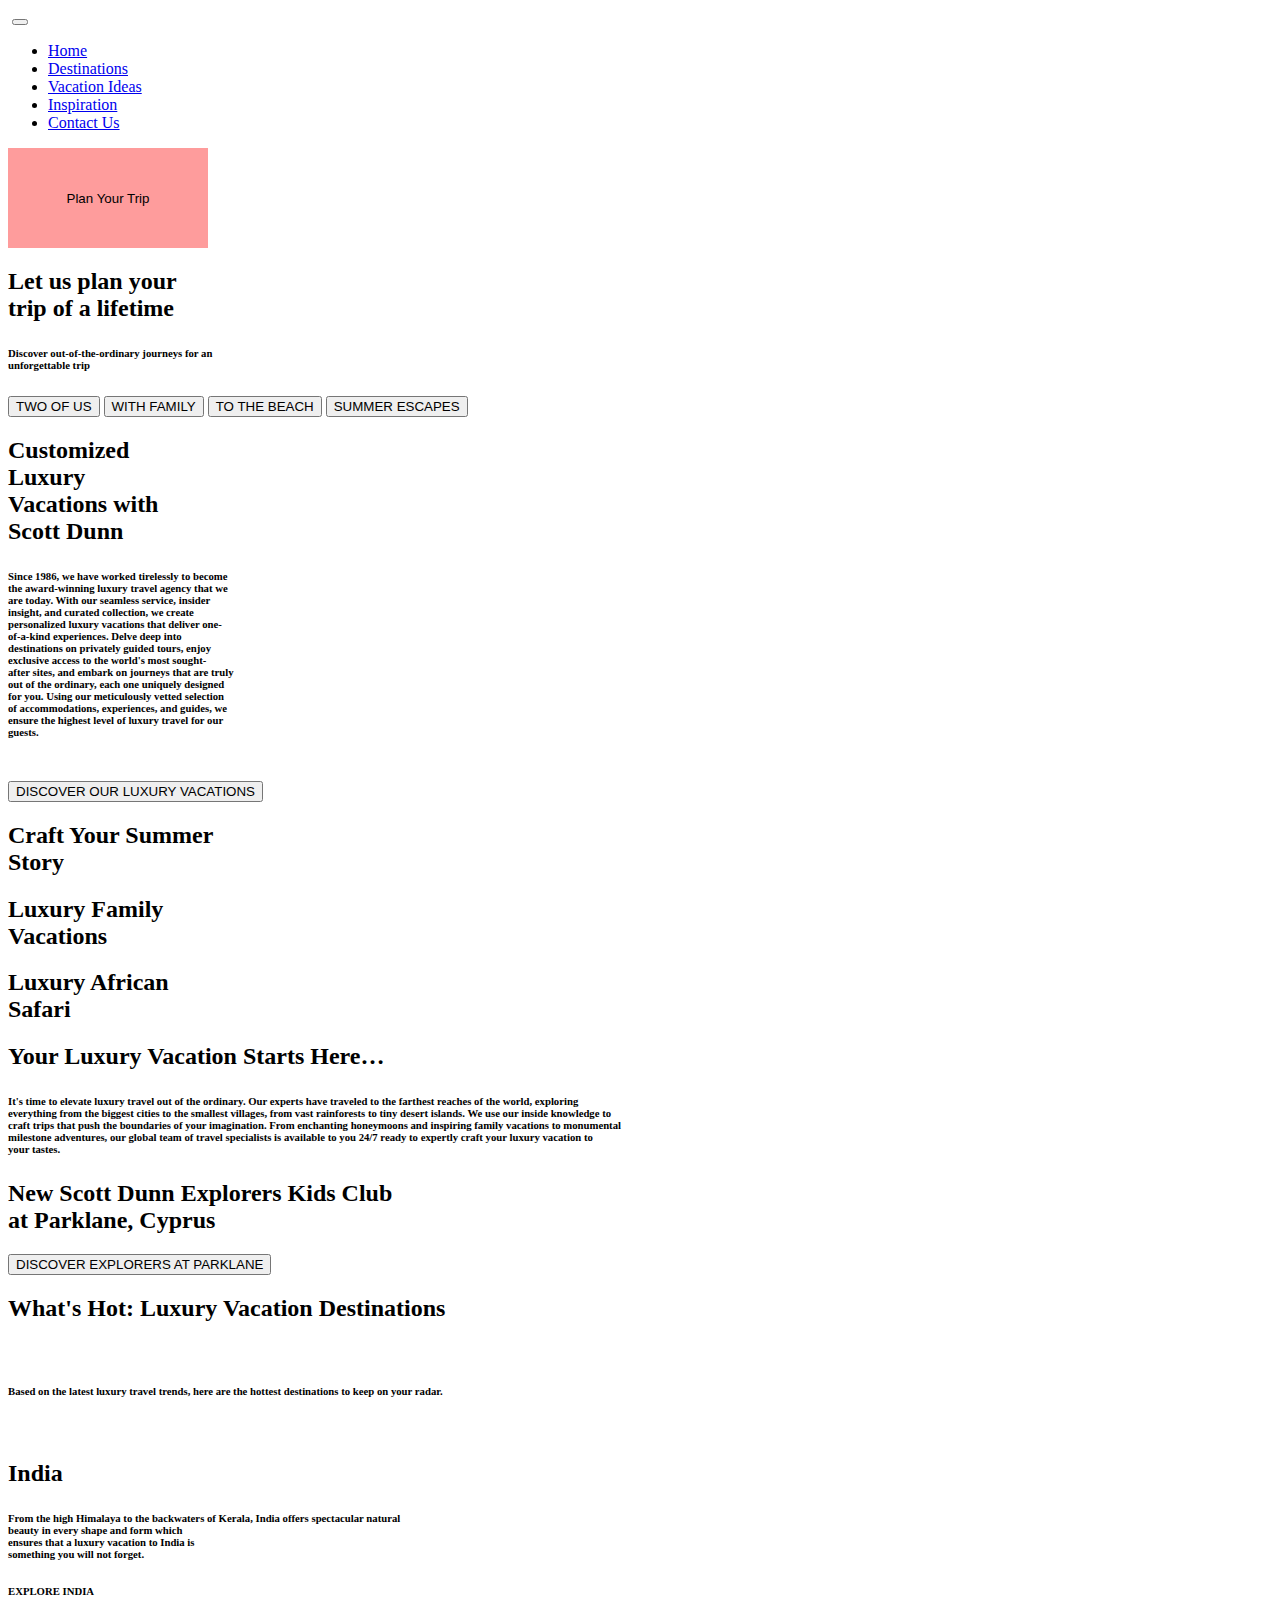
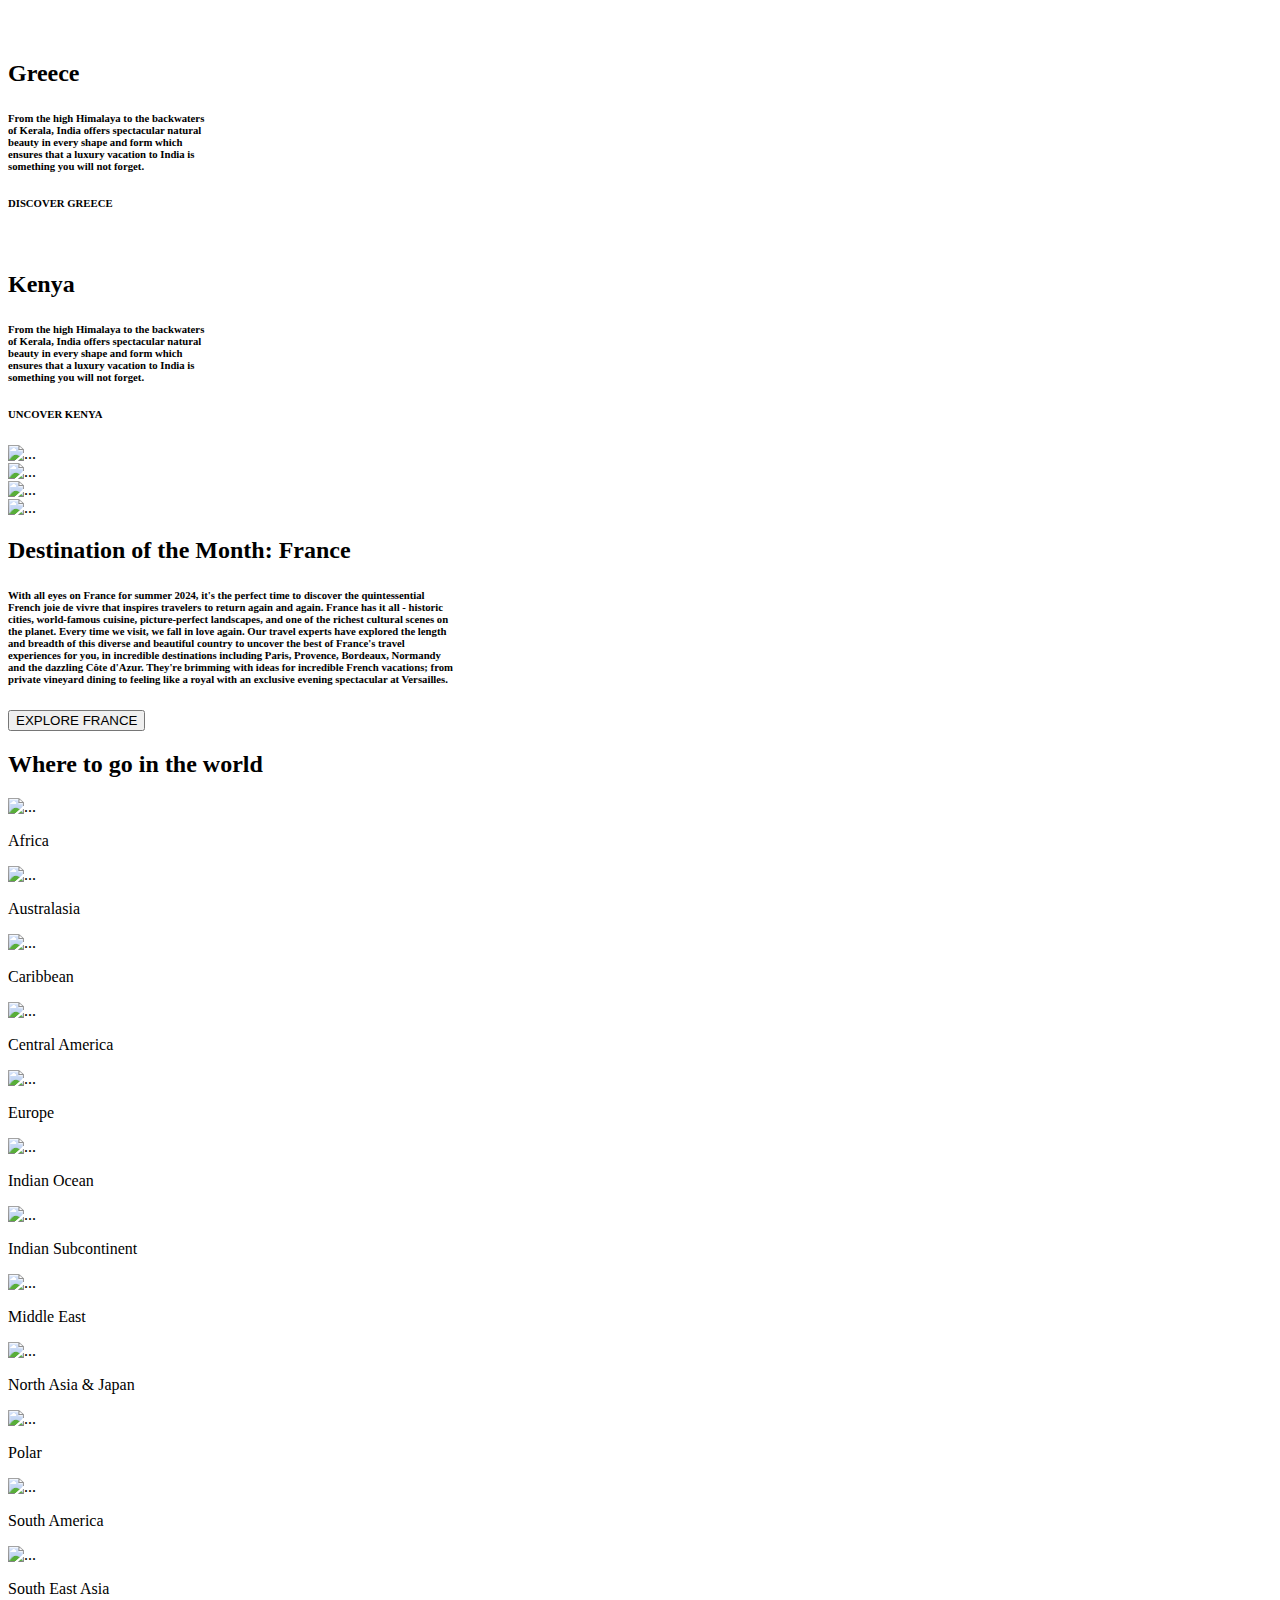
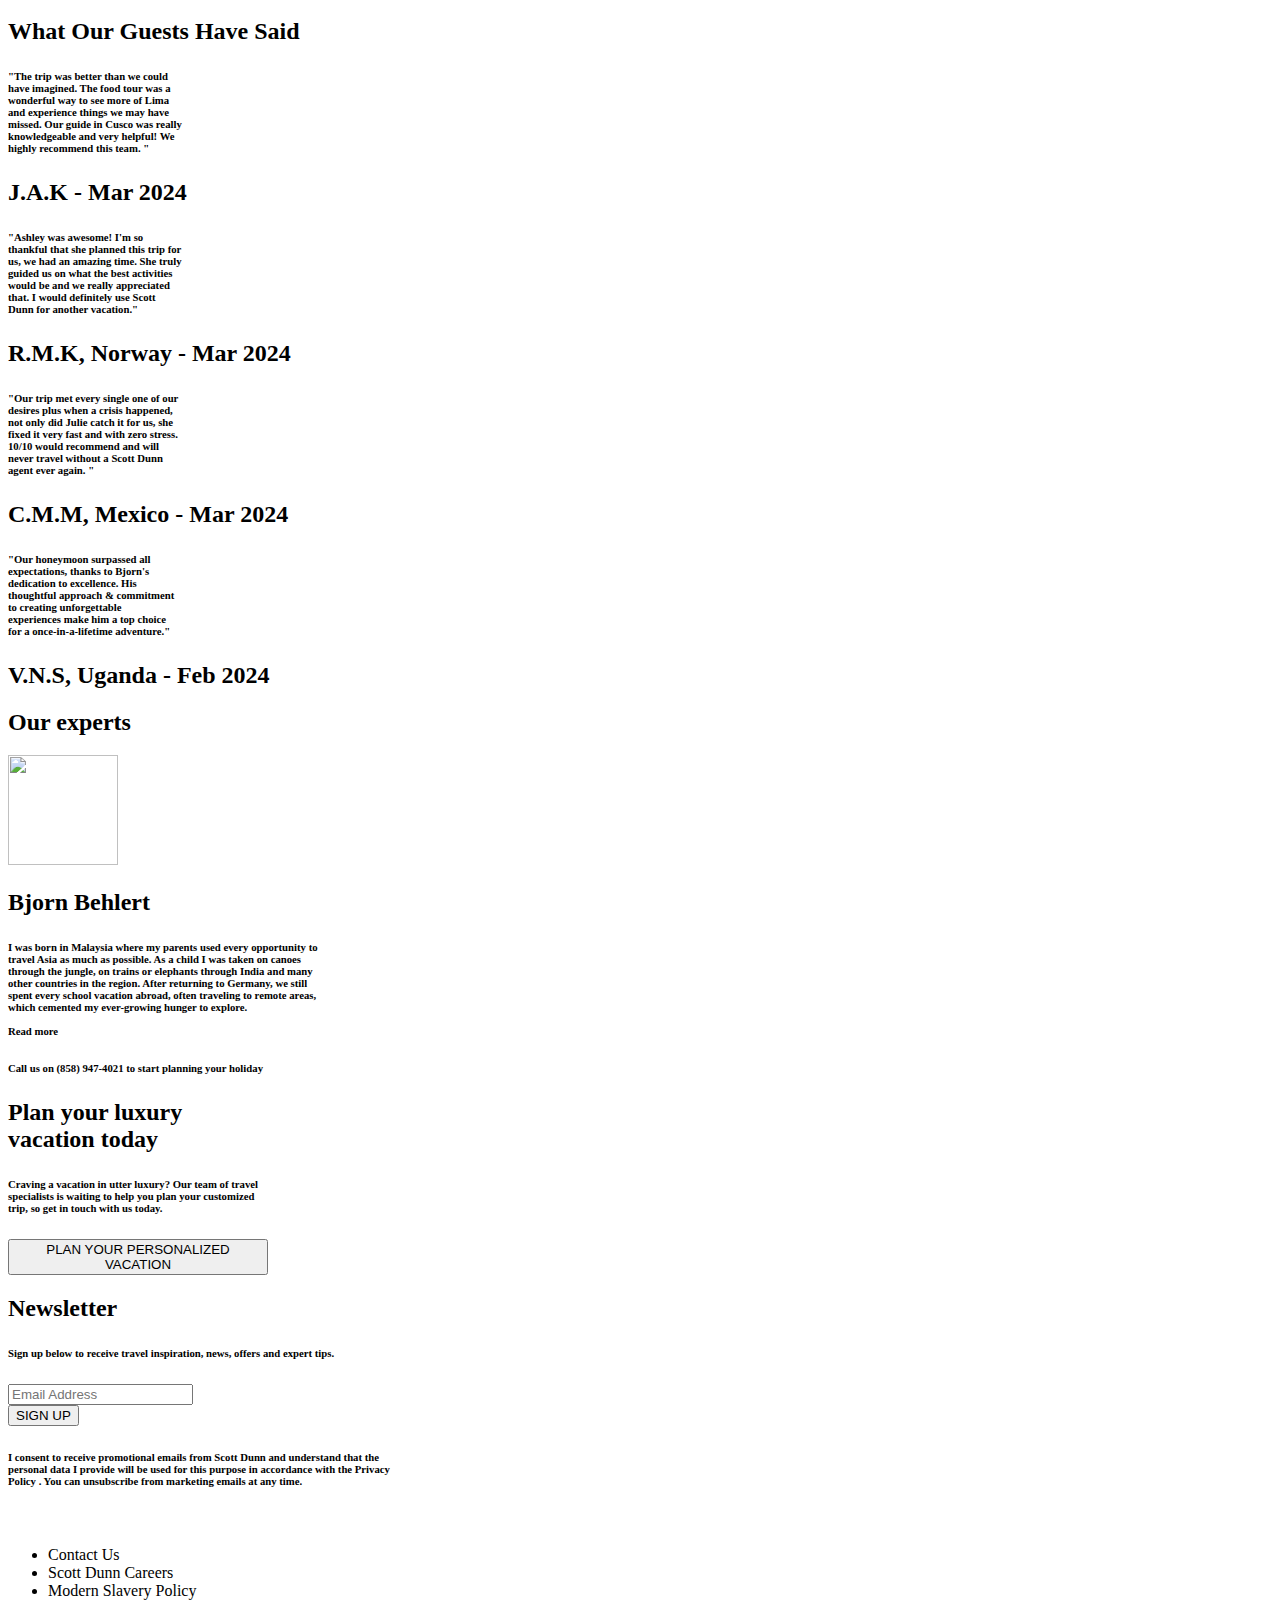
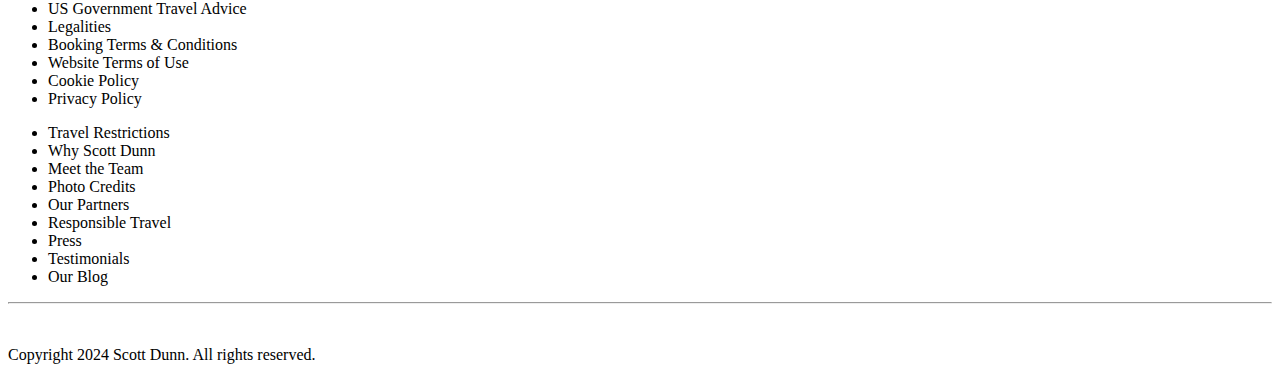
==== index.html @ d5e25c77 "TRAVEL AGENCY" ====
<!DOCTYPE html>
<html lang="en">
<head>
    <meta charset="UTF-8">
    <meta name="viewport" content="width=device-width, initial-scale=1.0">
    <title>Document</title>
    <link href="https://cdn.jsdelivr.net/npm/bootstrap@5.0.2/dist/css/bootstrap.min.css" rel="stylesheet" integrity="sha384-EVSTQN3/azprG1Anm3QDgpJLIm9Nao0Yz1ztcQTwFspd3yD65VohhpuuCOmLASjC" crossorigin="anonymous">
    <script src="https://cdn.jsdelivr.net/npm/@popperjs/core@2.9.2/dist/umd/popper.min.js" integrity="sha384-IQsoLXl5PILFhosVNubq5LC7Qb9DXgDA9i+tQ8Zj3iwWAwPtgFTxbJ8NT4GN1R8p" crossorigin="anonymous"></script>
<script src="https://cdn.jsdelivr.net/npm/bootstrap@5.0.2/dist/js/bootstrap.min.js" integrity="sha384-cVKIPhGWiC2Al4u+LWgxfKTRIcfu0JTxR+EQDz/bgldoEyl4H0zUF0QKbrJ0EcQF" crossorigin="anonymous"></script>
    <link rel="stylesheet" href="style.css">
    <link rel="preconnect" href="https://fonts.googleapis.com">
<link rel="preconnect" href="https://fonts.gstatic.com" crossorigin>
<link href="https://fonts.googleapis.com/css2?family=Ubuntu+Sans:ital,wght@0,100..800;1,100..800&display=swap" rel="stylesheet">
<link
      rel="stylesheet"
      href="https://cdnjs.cloudflare.com/ajax/libs/font-awesome/6.0.0-beta2/css/all.min.css"
      integrity="sha512-YWzhKL2whUzgiheMoBFwW8CKV4qpHQAEuvilg9FAn5VJUDwKZZxkJNuGM4XkWuk94WCrrwslk8yWNGmY1EduTA=="
      crossorigin="anonymous"
      referrerpolicy="no-referrer"
    />
</head>
<body>
      <nav class="navbar navbar-expand-lg navbar-light bg-light">
        <div class="container-fluid">
            <img src="images/Screenshot 2024-05-24 at 1.47.53 PM.png" alt="" height="50px">
          <button class="navbar-toggler" type="button" data-bs-toggle="collapse" data-bs-target="#navbarSupportedContent" aria-controls="navbarSupportedContent" aria-expanded="false" aria-label="Toggle navigation">
            <span class="navbar-toggler-icon"></span>
          </button>
          <div class="collapse navbar-collapse" id="navbarSupportedContent">
            <ul class="navbar-nav me-auto mb-2 mb-lg-0">
              <li class="nav-item">
                <a class="nav-link active" aria-current="page" href="#">Home</a>
              </li>
              <li class="nav-item">
                <a class="nav-link active" aria-current="page" href="#">Destinations</a>
              </li>
              <li class="nav-item">
                <a class="nav-link" href="#">Vacation Ideas</a>
              </li>
              <li class="nav-item">
                <a class="nav-link" href="#">Inspiration</a>
              </li>
              <li class="nav-item">
                <a class="nav-link" href="contact.html">Contact Us</a>
              </li>
            </ul>
            <form class="d-flex">
              <!-- <input class="form-control me-2" type="search" placeholder="Search" aria-label="Search"> -->
              <i class="fa-solid fa-magnifying-glass" style="color: white; margin: auto; font-size: 20px;"></i>
              <button class="btn btn-outline-success" type="submit" style="color: black; background-color: rgb(254,156,156); border: none; height: 100px; border-radius: 0; width: 200px;font-weight: 500;">Plan Your Trip</button>
            </form>
          </div>
        </div>
      </nav>
      
      <div class="hero-section">
      <div class="hero-text">
        <h2>Let us plan your <br> trip of a lifetime</h2>
        <p><h6>Discover out-of-the-ordinary journeys for an <br> unforgettable trip</h6></p>
      </div>
        <div>
            
            <button type="button">TWO OF US</button>
            <button type="button">WITH FAMILY</button>
            <button type="button">TO THE BEACH</button>
            <button type="button">SUMMER ESCAPES</button>
            
        </div>
      
    </div>

    <div class="hero-section-2">
      <div>
        <h2>Customized <br> Luxury <br> Vacations with <br> Scott Dunn</h2>
        <p><h6>Since 1986, we have worked tirelessly to become <br> the award-winning luxury travel agency that we <br> are today. With our seamless service, insider <br> insight, and curated collection, we create <br> personalized luxury vacations that deliver one- <br> of-a-kind experiences. Delve deep into <br> destinations on privately guided tours, enjoy <br> exclusive access to the world's most sought- <br>after sites, and embark on journeys that are truly <br> out of the ordinary, each one uniquely designed <br> for you. Using our meticulously vetted selection <br>of accommodations, experiences, and guides, we <br> ensure the highest level of luxury travel for our <br>guests.
        </h6></p><br>

        <button type="button" class="btn1">DISCOVER OUR LUXURY VACATIONS</button>
      </div>
       
      <div class="img-section">
      <div id="hero-sub1">
        <h2>Craft Your Summer <br>Story</h2>
      </div>
      <div id="hero-sub2">
        <h2>Luxury Family <br>Vacations</h2>
      </div>

      <div id="hero-sub3">
        <h2>Luxury African <br> Safari</h2>
      </div>

     </div>
    </div>

    <div class="section-3">
      <h2>Your Luxury Vacation Starts Here…</h2>
      <h6>It's time to elevate luxury travel out of the ordinary. Our experts have traveled to the farthest reaches of the world, exploring <br> everything from the biggest cities to the smallest villages, from vast rainforests to tiny desert islands. We use our inside knowledge to<br> craft trips that push the boundaries of your imagination. From enchanting honeymoons and inspiring family vacations to monumental <br> milestone adventures, our global team of travel specialists is available to you 24/7 ready to expertly craft your luxury vacation to <br> your tastes.</h6>
    </div>
      
    <div class="section-4">
      <h2>New Scott Dunn Explorers Kids Club <br> at Parklane, Cyprus</h2>
      <button type="button" class="btn2">DISCOVER EXPLORERS AT PARKLANE</button>
    </div>

      <div class="section-5">
        <h2>What's Hot: Luxury Vacation Destinations</h2><br>
        <p><h6>Based on the latest luxury travel trends, here are the hottest destinations to keep on your radar.
        </h6></p>
      </div>

    <div class="section5-img">
      
      <div class="card">
        <img src="images/section 5 img-india.webp" alt="" class="same-size">
        
        <div id="sub-section5">
        <article class="wrd-ctn">
        <h2>India</h2>
        <h6>From the high Himalaya to the backwaters of Kerala, India offers spectacular natural <br> beauty in every shape and form which <br> ensures that a luxury vacation to India is <br> something you will not forget.</h6>
      </article>
      <h6 class="Discover">EXPLORE INDIA</h6>
    </div>
      </div>

      <div class="card">
      <img src="images/section 5 image-greece.webp" alt="" class="same-size">
      <div id="sub-section5">
        <article class="wrd-ctn">
       <p><h2>Greece</h2></p>
        <h6>From the high Himalaya to the backwaters <br>of Kerala, India offers spectacular natural <br> beauty in every shape and form which <br> ensures that a luxury vacation to India is <br> something you will not forget.</h6>
      </article>
        <h6 class="Discover">DISCOVER GREECE</h6>
      </div>
    </div>

    <div class="card"> 
      <img src="images/section5 img-kenya.webp" alt="" class="same-size">
      <div id="sub-section5">
        <article class="wrd-ctn">
          <h2>Kenya</h2>
          <h6>From the high Himalaya to the backwaters <br> of Kerala, India offers spectacular natural <br> beauty in every shape and form which <br> ensures that a luxury vacation to India is <br> something you will not forget.</h6>
        </article>
        <h6 class="Discover">UNCOVER KENYA</h6>
        </div>
    </div>
    </div>

    
   <div class="carousel-section">
    <div id="carouselExampleSlidesOnly" class="carousel slide" data-bs-ride="carousel">
      <div class="carousel-inner">
        <div class="carousel-item active">
          <img src="images/corousel 1.webp" class="d-block w-100" alt="...">
        </div>
        <div class="carousel-item">
          <img src="images/carousel 2.webp" class="d-block w-100" alt="...">
        </div>
        <div class="carousel-item">
          <img src="images/carousel 3.webp" class="d-block w-100" alt="...">
        </div>
        <div class="carousel-item">
          <img src="images/carousel 4.webp" class="d-block w-100" alt="...">
        </div>
      </div>
    </div>

    <div class="des-france">
      <p><h2>Destination of the Month: France</h2></p>
      <h6>With all eyes on France for summer 2024, it's the perfect time to discover the quintessential <br> French joie de vivre that inspires travelers to return again and again. France has it all - historic <br> cities, world-famous cuisine, picture-perfect landscapes, and one of the richest cultural scenes on <br> the planet. Every time we visit, we fall in love again. Our travel experts have explored the length <br> and breadth of this diverse and beautiful country to uncover the best of France's travel <br>experiences for you, in incredible destinations including Paris, Provence, Bordeaux, Normandy <br> and the dazzling Côte d'Azur. They're brimming with ideas for incredible French vacations; from <br> private vineyard dining to feeling like a royal with an exclusive evening spectacular at Versailles.</h6><p></p>

      <button class="btn-btn" type="button">EXPLORE FRANCE</button>

    </div>
  </div>

  <div class="cards-head">
    <h2>Where to go in the world</h2>
  </div>
 
  <div class="cards-1">

    <div class="card" style="width: 12rem;">
      <img src="images/card image-africa.webp" class="card-img-top" alt="...">
      <div class="card-body">
        <p class="card-text">Africa</p>
      </div>
    </div>

    <div class="card" style="width: 12rem;">
      <img src="images/card image-australasia.webp" class="card-img-top" alt="...">
      <div class="card-body">
        <p class="card-text">Australasia</p>
      </div>
    </div>

    <div class="card" style="width: 12rem;">
      <img src="images/card image-caribbean.webp" class="card-img-top" alt="...">
      <div class="card-body">
        <p class="card-text">Caribbean</p>
      </div>
    </div>

    <div class="card" style="width: 12rem;">
      <img src="images/card image central america.jpeg" class="card-img-top" alt="...">
      <div class="card-body">
        <p class="card-text">Central America</p>
      </div>
    </div>

    <div class="card" style="width: 12rem;">
      <img src="images/card image-europe.webp" class="card-img-top" alt="...">
      <div class="card-body">
        <p class="card-text">Europe</p>
      </div>
    </div>

    <div class="card" style="width: 12rem;">
      <img src="images/card image-indian ocean.webp" class="card-img-top" alt="...">
      <div class="card-body">
        <p class="card-text">Indian Ocean</p>
      </div>
    </div>

    <div class="card" style="width: 12rem;">
      <img src="images/card image-indian subcontinent.jpeg" class="card-img-top" alt="...">
      <div class="card-body">
        <p class="card-text">Indian Subcontinent</p>
      </div>
    </div>

    <div class="card" style="width: 12rem;">
      <img src="images/card image-middle east.webp" class="card-img-top" alt="...">
      <div class="card-body">
        <p class="card-text">Middle East</p>
      </div>
    </div>

    <div class="card" style="width: 12rem;">
      <img src="images/card image-north asia.webp" class="card-img-top" alt="...">
      <div class="card-body">
        <p class="card-tex">North Asia & Japan</p>
      </div>
    </div>

    <div class="card" style="width: 12rem;">
      <img src="images/card image-polar.webp" class="card-img-top" alt="...">
      <div class="card-body">
        <p class="card-text">Polar</p>
      </div>
    </div>

    <div class="card" style="width: 12rem;">
      <img src="images/card image-south america.webp" class="card-img-top" alt="...">
      <div class="card-body">
        <p class="card-text">South America</p>
      </div>
    </div>

    <div class="card" style="width: 12rem;">
      <img src="images/card image-south east asia.webp" class="card-img-top" alt="...">
      <div class="card-body">
        <p class="card-text">South East Asia</p>
      </div>
    </div>

  </div>

  <div class="guests">
    <h2>What Our Guests Have Said</h2>
  </div>


  <div class="guest-container">

    <div id="comment">
      <h6> "The trip was better than we could <br> have imagined. The food tour was a <br> wonderful way to see more of Lima <br> and experience things we may have <br> missed. Our guide in Cusco was really <br> knowledgeable and very helpful! We <br> highly recommend this team. "</h6>

      <span>
        <h2>J.A.K - Mar 2024</h2>
      </span>
    </div>


    <div id="comment">
      <h6>"Ashley was awesome! I'm so <br> thankful that she planned this trip for <br> us, we had an amazing time. She truly <br> guided us on what the best activities <br> would be and we really appreciated <br> that. I would definitely use Scott <br> Dunn for another vacation."</h6>

      <span>
        <h2>R.M.K, Norway - Mar 2024</h2>
      </span>
    </div>


    <div id="comment">
      <h6>"Our trip met every single one of our <br> desires plus when a crisis happened, <br> not only did Julie catch it for us, she <br> fixed it very fast and with zero stress. <br> 10/10 would recommend and will <br> never travel without a Scott Dunn <br> agent ever again. "</h6>

      <span>
        <h2>C.M.M, Mexico - Mar 2024</h2>
      </span>
    </div>


    <div id="comment">
      <h6>"Our honeymoon surpassed all <br> expectations, thanks to Bjorn's <br> dedication to excellence. His <br> thoughtful approach & commitment <br> to creating unforgettable <br>  experiences make him a top choice <br> for a once-in-a-lifetime adventure."</h6>
      <span>
        <h2>V.N.S, Uganda - Feb 2024
        </h2>
      </span>
    </div>

  </div>

<div class="cont">
<div class="sub-footer">
  <div>
    <h2 id="h2">Our experts</h2>
  </div>

  <div id="sub-footer">
    <img src="images/radius image.jpeg" alt="" width="110px" height="110px">
    <span>
      <h2>Bjorn Behlert</h2>
      <p><h6>I was born in Malaysia where my parents used every opportunity to <br> travel Asia as much as possible. As a child I was taken on canoes <br> through the jungle, on trains or elephants through India and many <br> other countries in the region. After returning to Germany, we still <br> spent every school vacation abroad, often traveling to remote areas,<br> which cemented my ever-growing hunger to explore. <br><br>

        Read more</h6></p>
    </span>
  </div>
</div>

<div class="call">
  <h6>Call us on (858) 947-4021 to start planning your holiday</h6>
</div>

</div>

<div class="plan-vacay">
  <div class="sub-vacay">
    <h2>Plan your luxury <br> vacation today</h2>
    <h6>Craving a vacation in utter luxury? Our team of travel <br> specialists is waiting to help you plan your customized <br> trip, so get in touch with us today.</h6>
    <button type="button" style="width: 260px;">PLAN YOUR PERSONALIZED VACATION</button>
  </div>
</div>

<footer class="footer">
<div>
  <div class="container">
    <div class="row">
      <div class="col-lg-6">
        <div class="foot-letter">
          <div>
            <h2>Newsletter</h2>
            <h6>Sign up below to receive travel inspiration, news, offers and expert tips.</h6>
            <span class="thisarea">
              <input type="text" placeholder="Email Address"><br>
            </span>
            <button type="button" class="foot-btn">SIGN UP</button>
            <h6 class="foot-h6">I consent to receive promotional emails from Scott Dunn and understand that the <br>personal data I provide will be used for this purpose in accordance with the Privacy <br> Policy . You can unsubscribe from marketing emails at any time.</h6>
          </div>
          <span class="foot-logo">
            <img src="images/footer logo 1.webp" alt="" height="50px">
            <img src="images/footer logo 2.webp" alt="" height="50px">
            <img src="images/footer logo 3.webp" alt="" height="50px">
            <img src="images/footer logo 4.webp" alt="" height="50px">
            <img src="images/footer logo 5.webp" alt="" height="50px">
          </span>
        </div>
      </div>

      <div class="col-lg-6">
        <div class="foot-ul">
          <div>
            <ul>
              <li>Contact Us</li>
              <li>Scott Dunn Careers</li>
              <li>Modern Slavery Policy</li>
              <li>US Government Travel Advice</li>
              <li>Legalities</li>
              <li>Booking Terms & Conditions</li>
              <li>Website Terms of Use</li>
              <li>Cookie Policy</li>
              <li>Privacy Policy</li>
            </ul>
          </div>
        
          <div>
            <ul>
              <li>Travel Restrictions</li>
              <li>Why Scott Dunn</li>
              <li>Meet the Team</li>
              <li>Photo Credits</li>
              <li>Our Partners</li>
              <li>Responsible Travel</li>
              <li>Press</li>
              <li>Testimonials</li>
              <li>Our Blog</li>
            </ul>
          </div>
          </div>
      </div>
    </div>
  </div>
  
  <hr>
  <div class="icons">
    <img src="images/LinkedIn Green new.webp" alt="">
    <img src="images/Facebook Green.webp" alt="">
    <img src="images/Instagram Green new.webp" alt=""><br>
    <p class="copy">Copyright 2024 Scott Dunn. All rights reserved.</p>
  
  </div>
</div>
</footer>
</body>
</html>
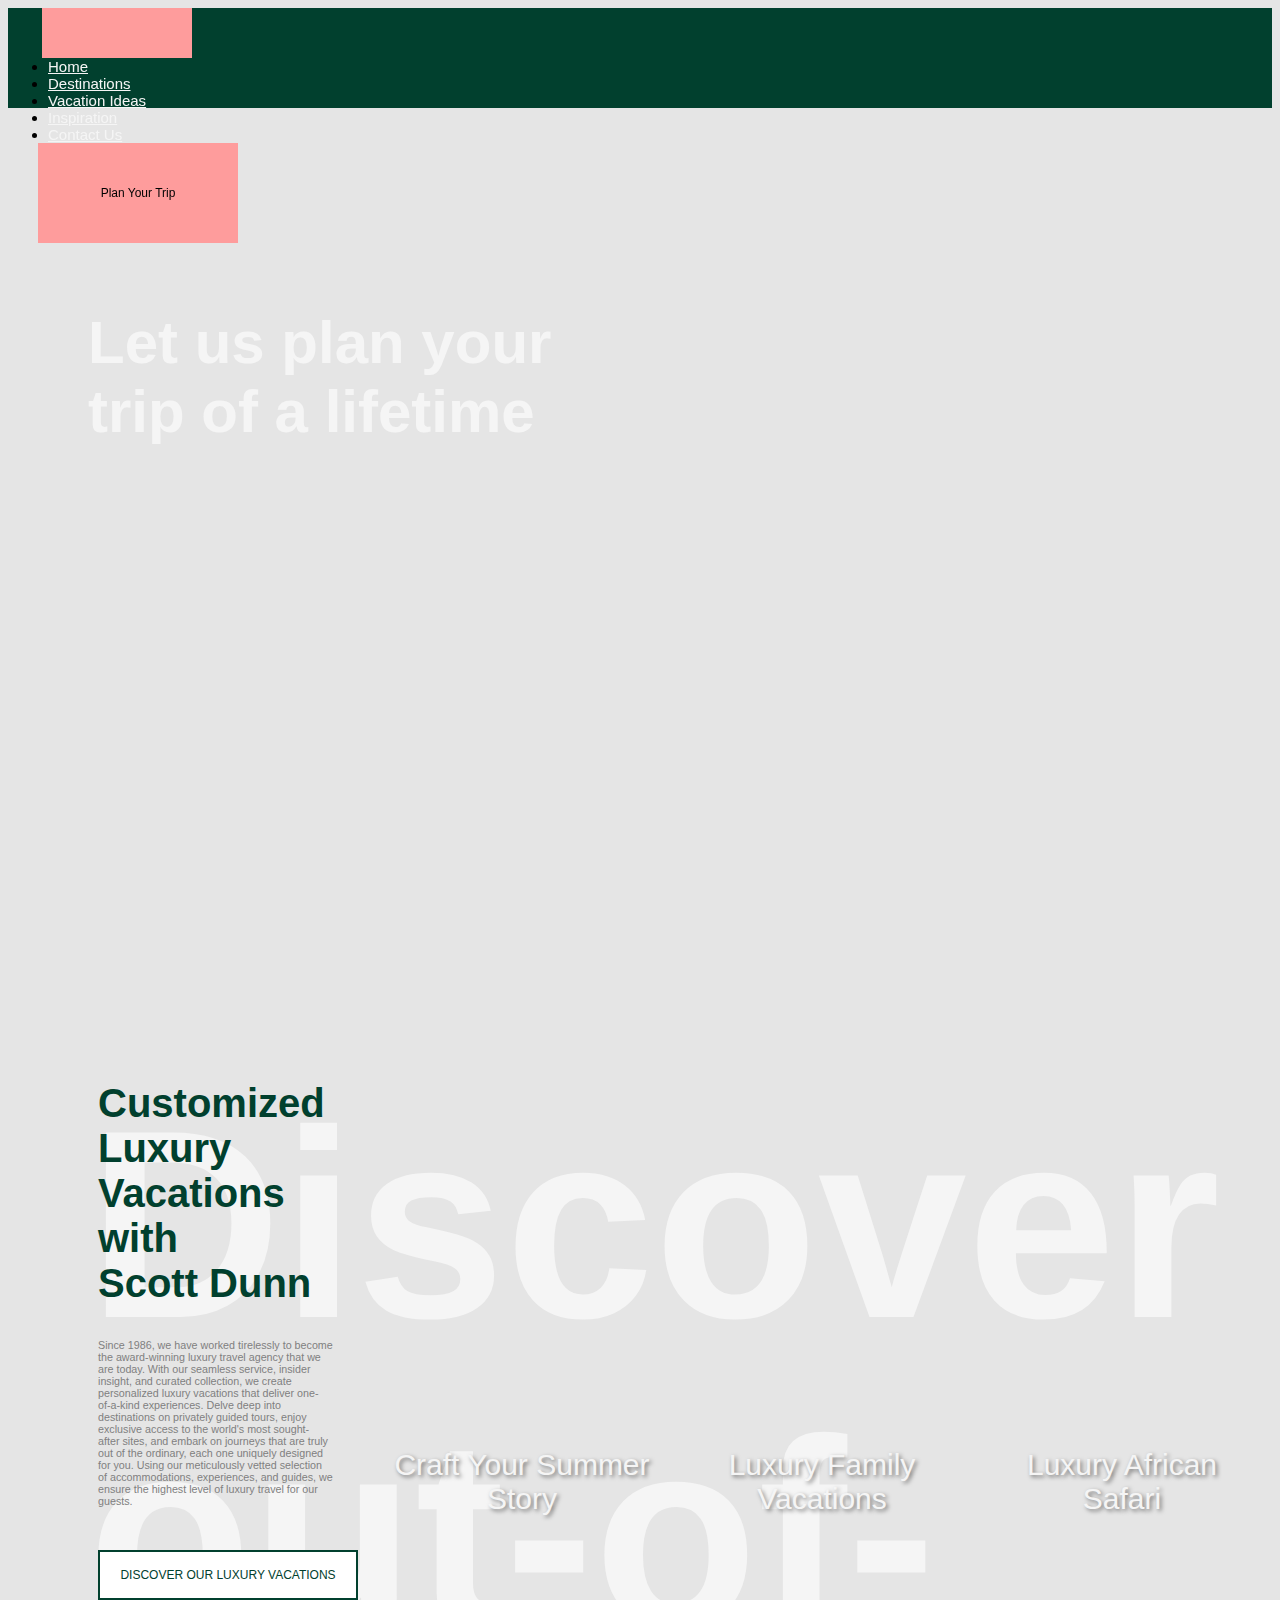
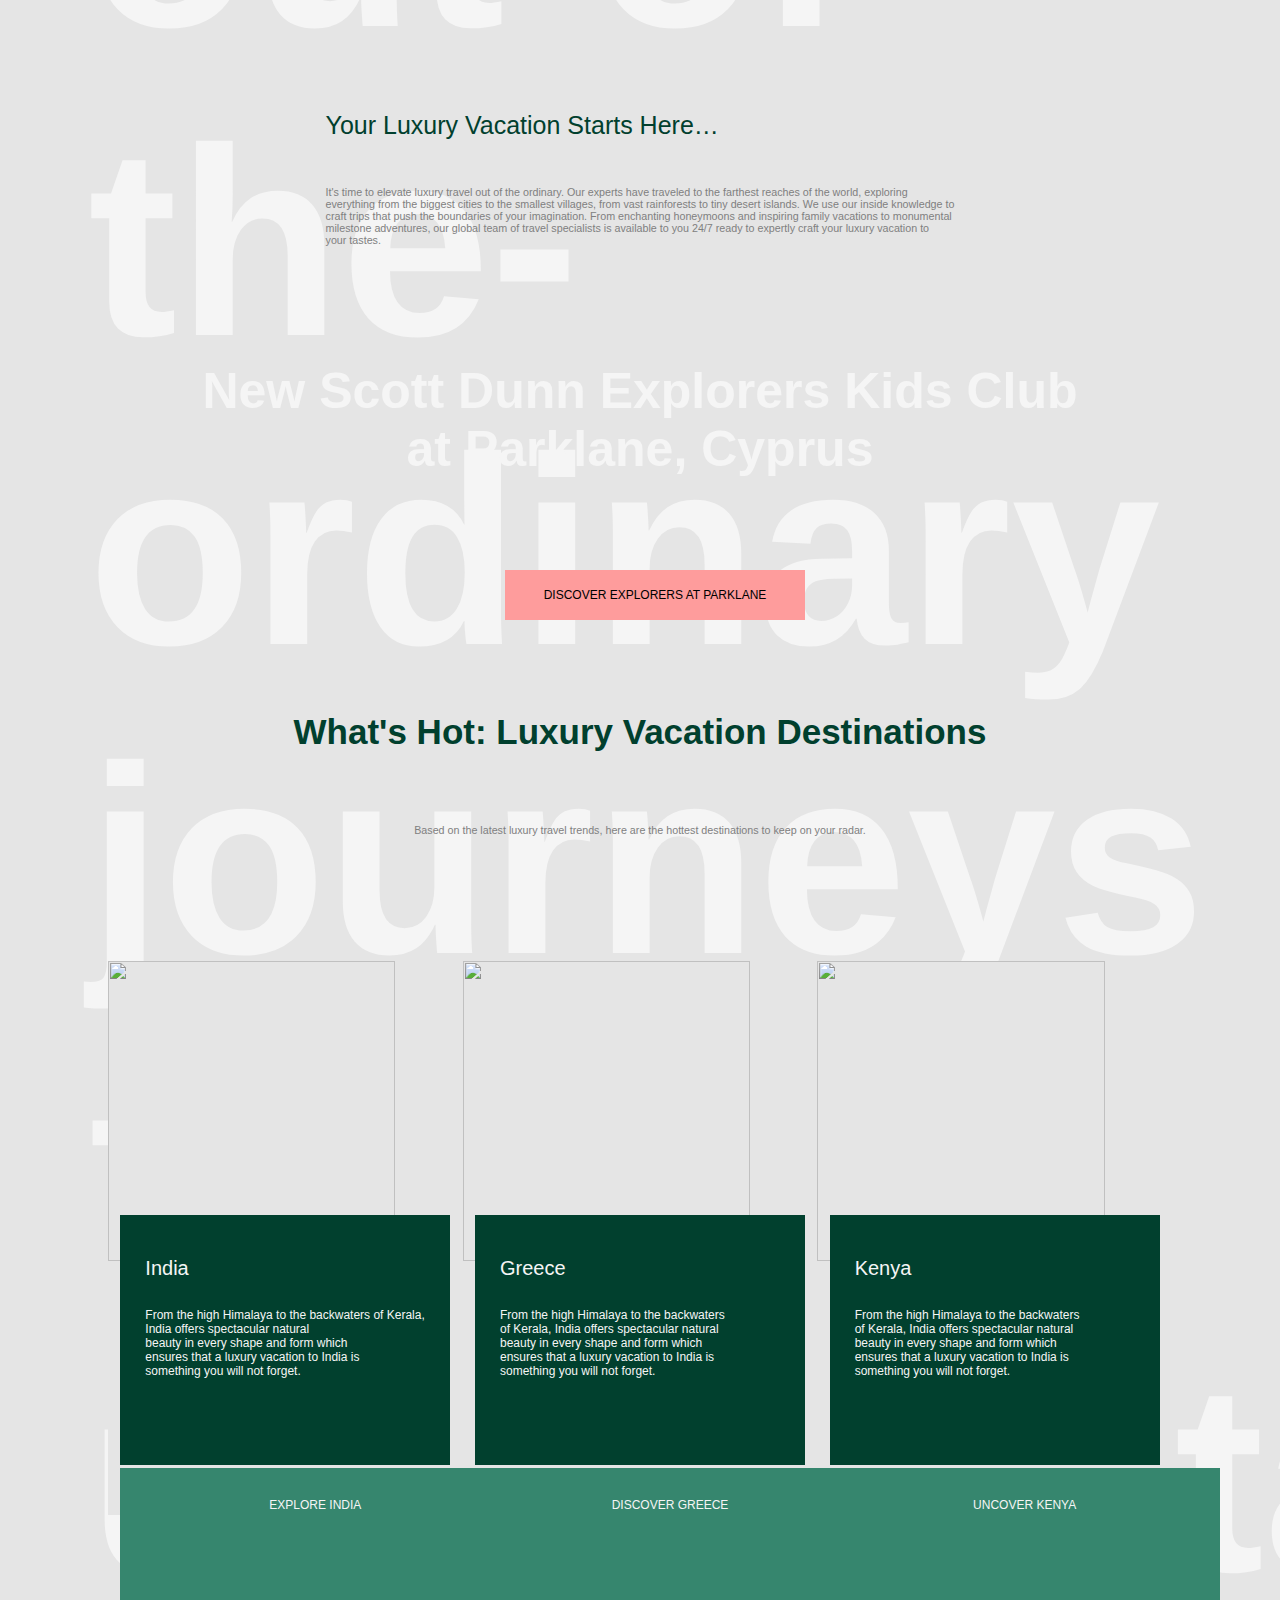
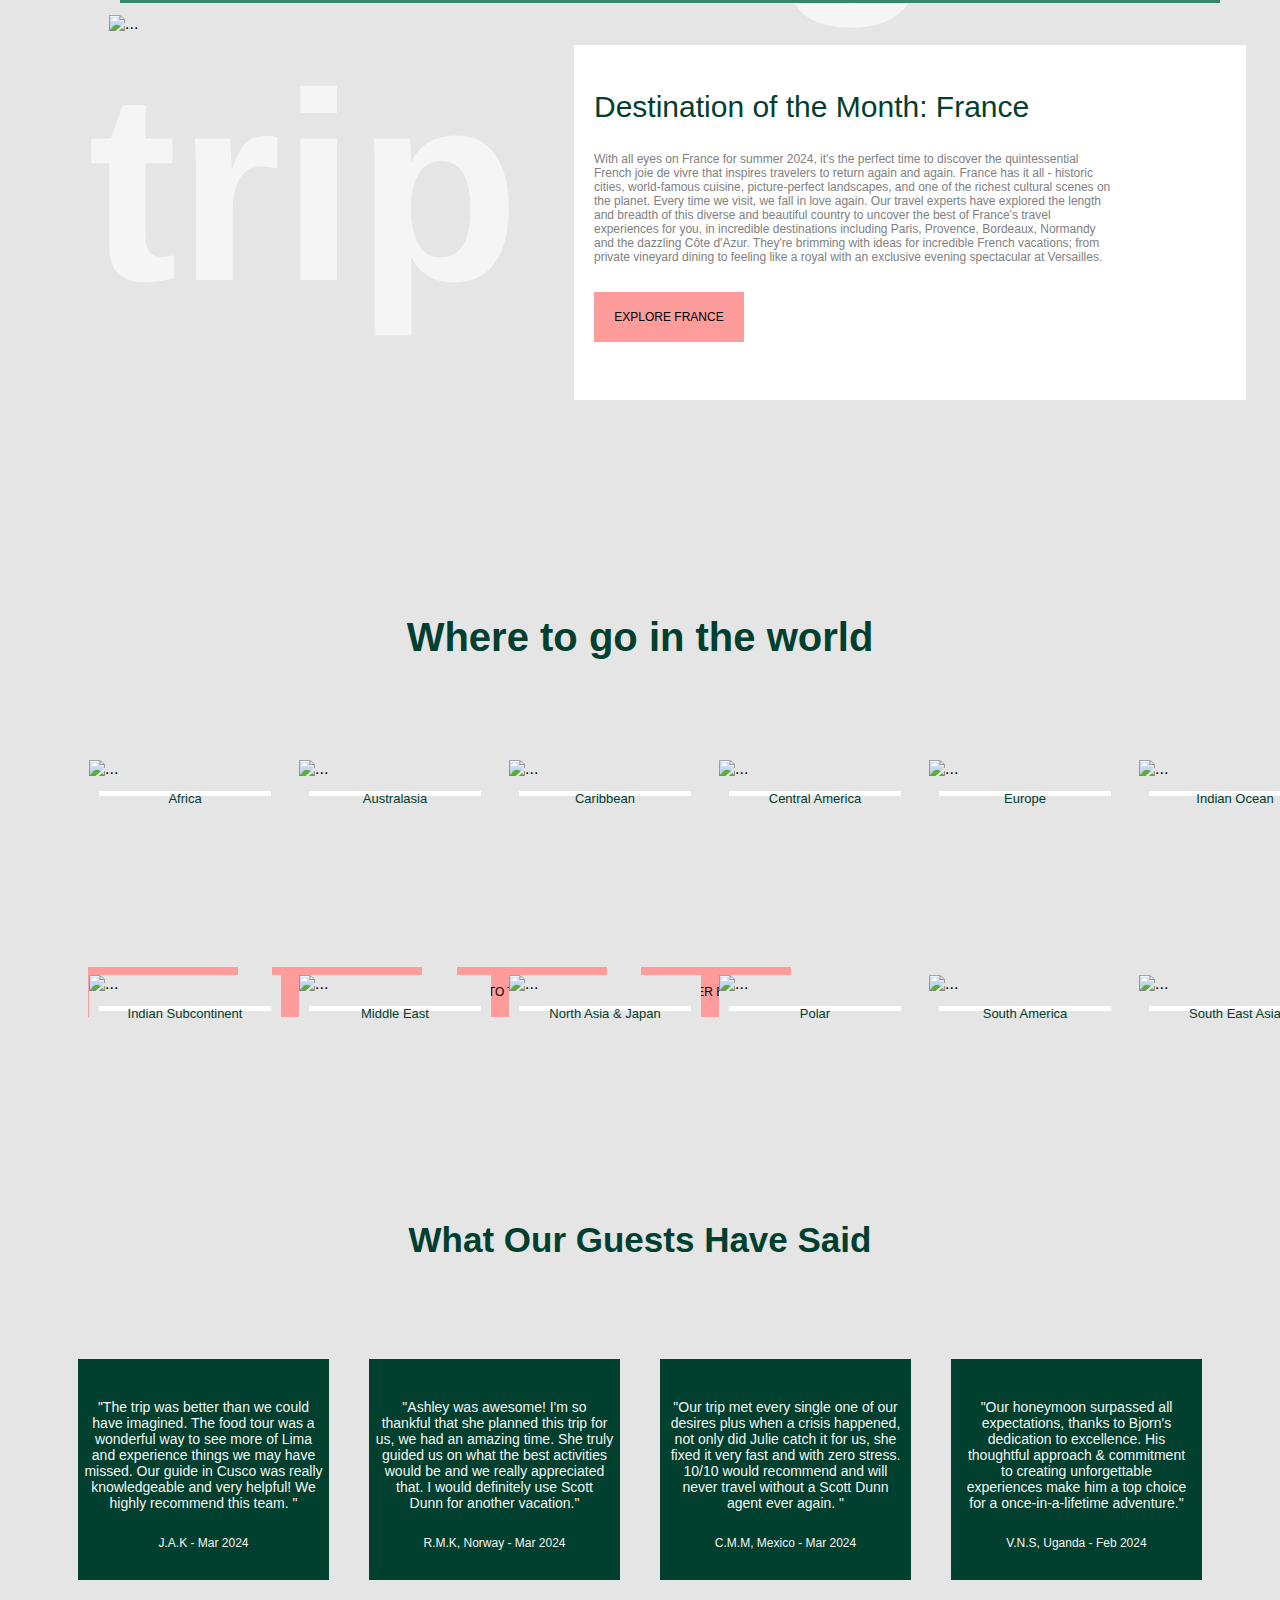
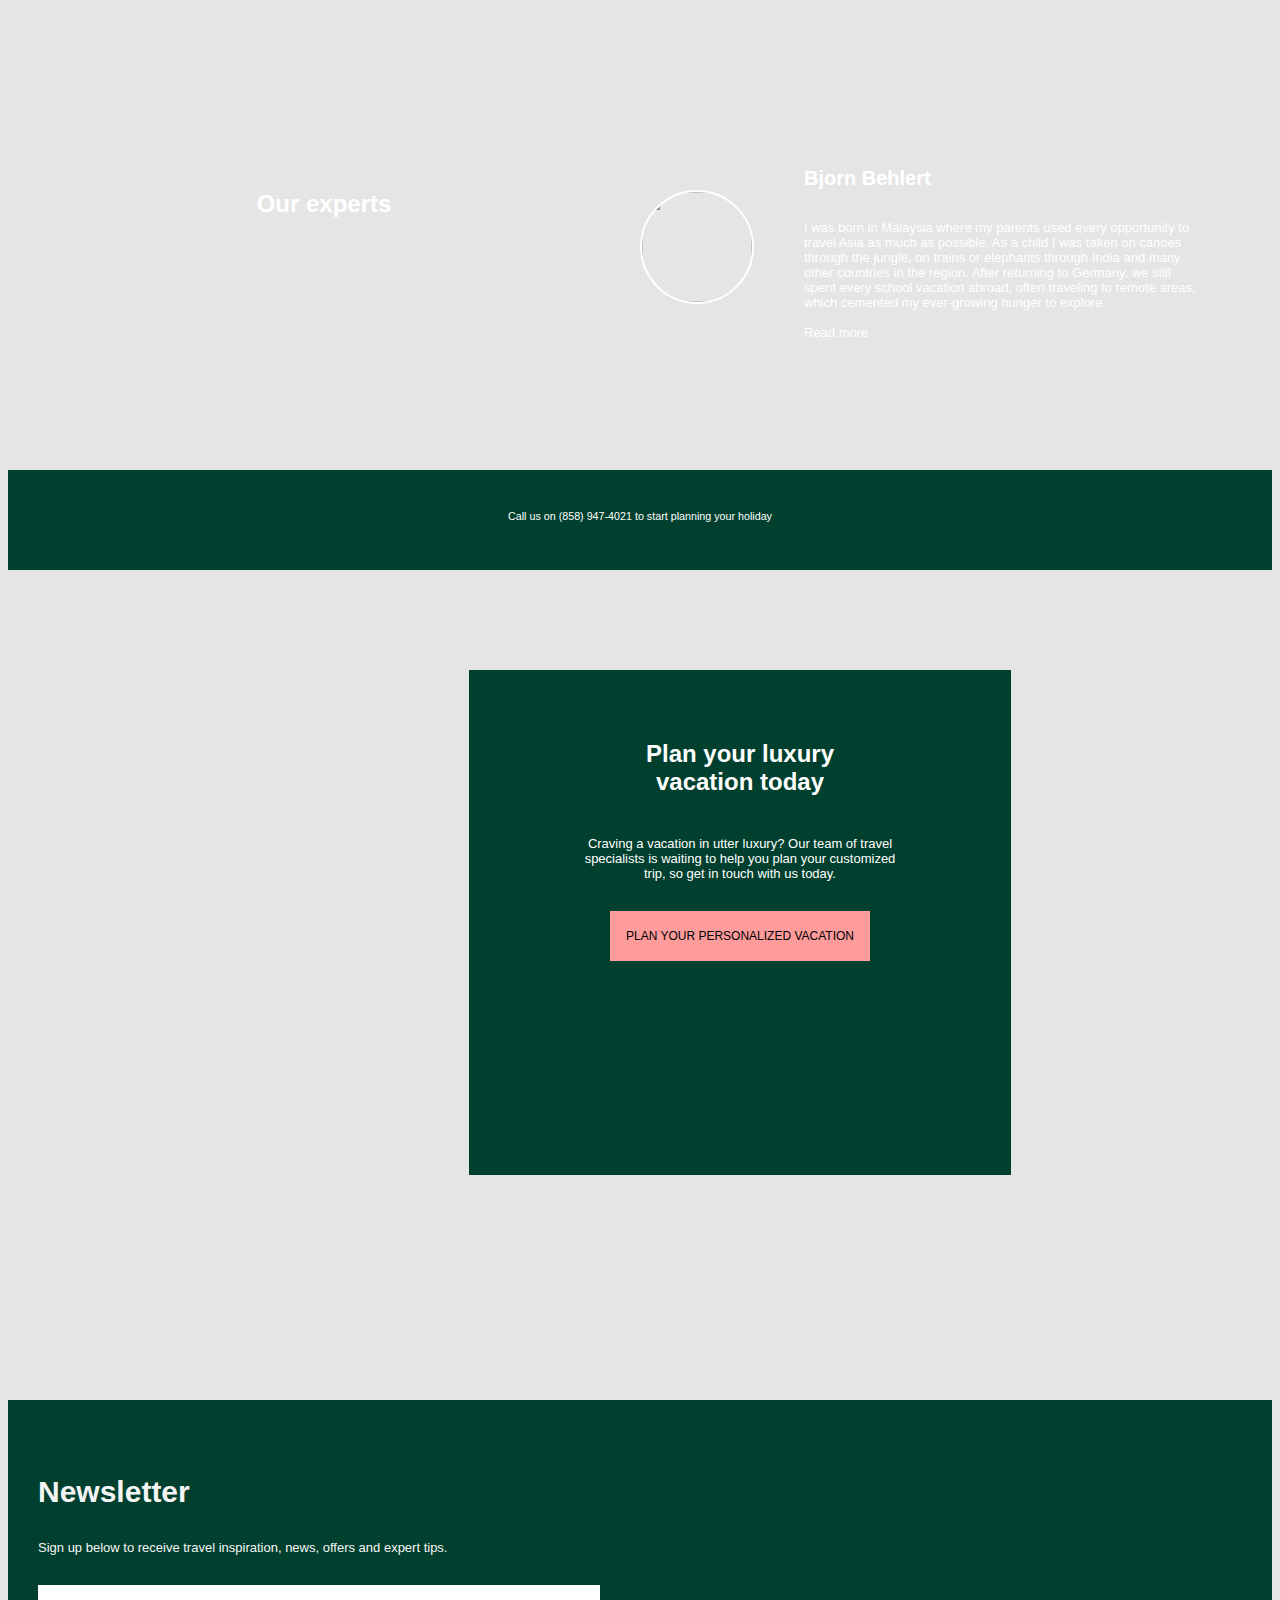
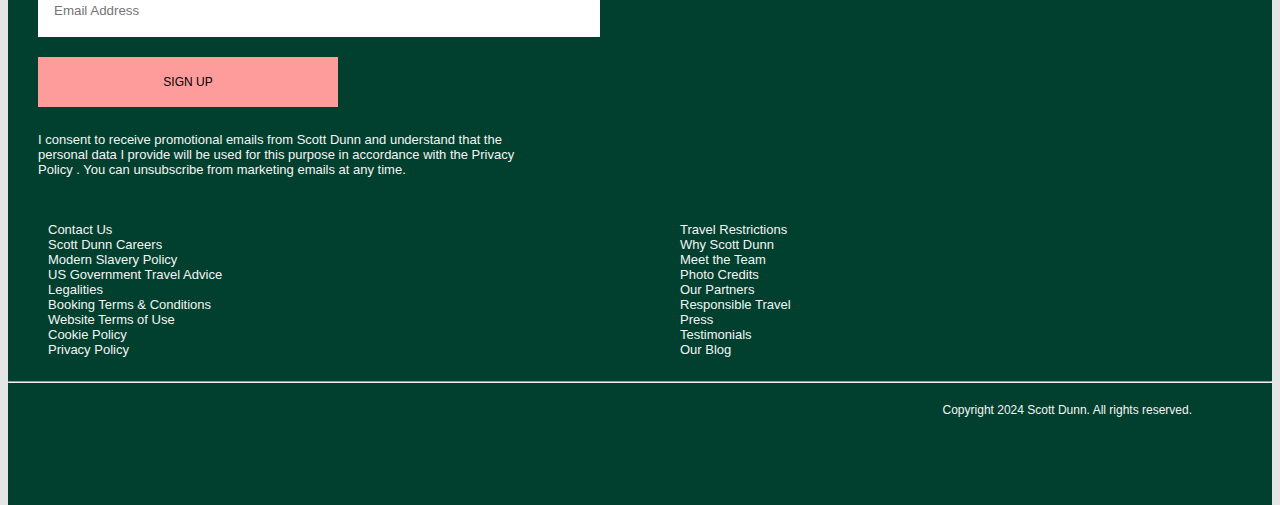
==== commit cb1361e3: "Travel Agency" ====
--- a/index.html
+++ b/index.html
@@ -20,6 +20,7 @@
     />
 </head>
 <body>
+  <!-- start -->
       <nav class="navbar navbar-expand-lg navbar-light bg-light">
         <div class="container-fluid">
             <img src="images/Screenshot 2024-05-24 at 1.47.53 PM.png" alt="" height="50px">
@@ -45,7 +46,6 @@
               </li>
             </ul>
             <form class="d-flex">
-              <!-- <input class="form-control me-2" type="search" placeholder="Search" aria-label="Search"> -->
               <i class="fa-solid fa-magnifying-glass" style="color: white; margin: auto; font-size: 20px;"></i>
               <button class="btn btn-outline-success" type="submit" style="color: black; background-color: rgb(254,156,156); border: none; height: 100px; border-radius: 0; width: 200px;font-weight: 500;">Plan Your Trip</button>
             </form>
@@ -58,15 +58,12 @@
         <h2>Let us plan your <br> trip of a lifetime</h2>
         <p><h6>Discover out-of-the-ordinary journeys for an <br> unforgettable trip</h6></p>
       </div>
-        <div>
-            
+        <div class="btn-hero">
             <button type="button">TWO OF US</button>
             <button type="button">WITH FAMILY</button>
             <button type="button">TO THE BEACH</button>
             <button type="button">SUMMER ESCAPES</button>
-            
-        </div>
-      
+        </div>
     </div>
 
     <div class="hero-section-2">
@@ -265,6 +262,7 @@
     </div>
 
   </div>
+
 
   <div class="guests">
     <h2>What Our Guests Have Said</h2>
@@ -360,8 +358,8 @@
             <img src="images/footer logo 1.webp" alt="" height="50px">
             <img src="images/footer logo 2.webp" alt="" height="50px">
             <img src="images/footer logo 3.webp" alt="" height="50px">
+            <img src="images/footer logo 5.webp" alt="" height="50px">
             <img src="images/footer logo 4.webp" alt="" height="50px">
-            <img src="images/footer logo 5.webp" alt="" height="50px">
           </span>
         </div>
       </div>
@@ -399,15 +397,14 @@
       </div>
     </div>
   </div>
-  
   <hr>
   <div class="icons">
     <img src="images/LinkedIn Green new.webp" alt="">
     <img src="images/Facebook Green.webp" alt="">
     <img src="images/Instagram Green new.webp" alt=""><br>
     <p class="copy">Copyright 2024 Scott Dunn. All rights reserved.</p>
-  
-  </div>
+  </div>
+  <!--done-->
 </div>
 </footer>
 </body>
--- a/style.css
+++ b/style.css
@@ -0,0 +1,1013 @@
+body {
+  background-color: rgb(229, 229, 229);
+  font-family: "Ubuntu Sans", sans-serif;
+}
+
+.navbar-expand-lg {
+  background-color: rgb(1, 64, 46) !important;
+  height: 100px;
+  position: sticky;
+  top: 0;
+  z-index: 1000;
+}
+
+.navbar-nav {
+  margin: 0 auto;
+  font-weight: 200;
+  font-size: 15px;
+}
+
+.nav-item a {
+  color: whitesmoke !important;
+}
+
+.hero-section {
+  background-image: url(images/Hero\ Ambient.jpeg);
+  background-repeat: no-repeat;
+  background-size: cover;
+  height: 90vh;
+  object-fit: cover;
+  padding: 50px;
+}
+
+.hero-text {
+  color: whitesmoke;
+  font-size: 400px;
+  font-weight: 500;
+  margin: 150px 0 0 30px;
+}
+
+.hero-text h2 {
+  font-size: 60px;
+}
+
+button {
+  height: 50px;
+  width: 150px;
+  padding: 10px;
+  font-size: 12px;
+  background-color: rgb(254, 156, 156);
+  border: rgb(254, 156, 156);
+  margin-left: 30px;
+}
+
+.hero-section-2 {
+  display: grid;
+  grid-template-columns: 1fr 2fr;
+  margin: 30px 0 0 0;
+  justify-content: center;
+}
+
+.hero-section-2 h2 {
+  font-size: 40px;
+  margin-left: 90px;
+  color: rgb(1, 64, 46);
+}
+
+.hero-section-2 h6 {
+  margin-left: 90px !important;
+  font-weight: 300;
+  color: gray;
+}
+
+.hero-section-2 button {
+  margin-left: 90px !important;
+}
+
+.img-section {
+  display: grid;
+  grid-template-columns: 1fr 1fr 1fr;
+}
+
+.img-section h2 {
+  font-size: 30px;
+  margin: 400px 0 0 0;
+  color: whitesmoke;
+  font-weight: 400;
+  text-shadow: 2px 2px 4px rgba(0, 0, 0, 0.5);
+}
+
+#hero-sub1 {
+  background-image: url(images/Craft\ your\ summer.webp);
+  background-repeat: no-repeat;
+  background-size: cover;
+  text-align: center;
+  height: 500px;
+  width: 300px;
+  font-size: 20px;
+  object-fit: cover;
+}
+
+#hero-sub2 {
+  background-image: url(images/luxury\ family.webp);
+  background-repeat: no-repeat;
+  text-align: center;
+  height: 500px;
+  width: 300px;
+  font-size: 20px;
+  background-size: cover;
+}
+
+#hero-sub3 {
+  background-image: url(images/luxury\ african\ safari.webp);
+  background-repeat: no-repeat;
+  background-size: cover;
+  text-align: center;
+  height: 500px;
+  width: 300px;
+  font-size: 20px;
+}
+
+.section-3 {
+  display: grid;
+  justify-content: center;
+  margin-top: 90px;
+}
+
+.section-3 h2 {
+  font-size: 25px;
+  font-weight: 500;
+  color: rgb(1, 64, 46);
+}
+
+.section-3 h6 {
+  font-weight: 300;
+  color: gray;
+}
+
+.section-4 {
+  background-image: url(images/Promo\ banner\ section\ 4.webp);
+  background-size: cover;
+  height: 40vh;
+  object-fit: cover;
+  text-align: center;
+  margin: 30px 0 0 0;
+}
+
+.section-4 h2 {
+  color: whitesmoke;
+  font-size: 50px;
+  padding: 50px;
+}
+
+.section-5 {
+  text-align: center;
+  margin: 40px 0 0 0;
+}
+
+.section-5 h2 {
+  font-size: 35px;
+  color: rgb(1, 64, 46);
+}
+
+.section-5 h6 {
+  font-weight: 300;
+  color: gray;
+}
+.btn2 {
+  width: 300px;
+  font-size: 12px;
+}
+
+.btn1 {
+  width: 260px;
+  font-size: 12px;
+  background-color: white;
+  border: 2px solid rgb(1, 64, 46);
+  color: rgb(1, 64, 46);
+}
+
+.section5-img {
+  display: grid;
+  grid-template-columns: repeat(3, 2fr);
+  justify-content: center;
+  padding: 100px;
+}
+
+.same-size {
+  width: 400px;
+  height: 300px;
+  object-fit: cover;
+  position: relative;
+}
+
+#sub-section5 {
+  background-color: rgb(1, 64, 46);
+  color: whitesmoke;
+  width: 330px;
+  height: 250px;
+  margin: -60px 20px 0 35px;
+  position: relative;
+  align-content: center;
+}
+
+.card {
+  border: none;
+  background-color: rgb(229, 229, 229);
+}
+.card img {
+  margin: 0 auto;
+}
+#sub-section5 {
+  margin: 0 auto;
+  top: -50px;
+}
+#sub-section5 h6 {
+  font-size: 12px;
+  font-weight: 200;
+}
+
+.wrd-ctn {
+  padding: 25px;
+  height: 70%;
+}
+
+#sub-section5 h2 {
+  font-size: 20px;
+  font-weight: 500;
+}
+
+.Discover {
+  background-color: rgb(54, 134, 110);
+  width: 100%;
+  height: 30%;
+  text-align: center;
+  padding: 30px;
+  font-size: 12px;
+}
+
+.carousel-item {
+  max-width: 700px;
+  object-fit: cover;
+  height: 500px;
+}
+
+.des-france {
+  background-color: white;
+  height: 70%;
+  width: 50%;
+  font-size: 20px;
+  padding: 20px;
+  position: relative;
+  margin: 30px 0 0 540px;
+}
+
+.des-france h2 {
+  font-size: 30px;
+  font-weight: 300;
+  color: rgb(1, 64, 46);
+}
+
+.des-france h6 {
+  font-size: 12px;
+  font-weight: 300;
+  color: gray;
+}
+
+.btn-btn {
+  margin: auto;
+}
+
+.carousel-section {
+  display: flex !important;
+  flex-direction: row;
+  align-content: center;
+  width: 100%;
+  height: 50vh;
+  justify-content: center;
+}
+
+#carouselExampleSlidesOnly {
+  position: absolute;
+  margin-right: 550px;
+  overflow: hidden;
+  height: 45%;
+  width: 40%;
+}
+
+.card-header {
+  text-align: center;
+  margin: 200px 0 0 0;
+  background-color: none;
+}
+
+.cards-1 {
+  display: grid;
+  width: 90vw;
+  height: 400px;
+  grid-template-columns: repeat(6, 180px);
+  gap: 30px;
+  padding-inline: 50px;
+  justify-content: center;
+  margin: 100px 0 0 70px;
+}
+
+.card img {
+  width: 90%;
+}
+
+.card-body {
+  background-color: white;
+  height: 5px !important;
+  text-align: center;
+  width: 90%;
+  margin: auto;
+  font-size: 13px;
+  color: rgb(1, 64, 46);
+}
+
+.cards-head h2 {
+  text-align: center;
+  font-size: 40px;
+  margin-top: 150px;
+  color: rgb(1, 64, 46);
+}
+
+.guests h2 {
+  color: rgb(1, 64, 46);
+  text-align: center;
+  font-size: 35px;
+  margin-top: 60px;
+}
+
+.guest-container {
+  display: grid;
+  grid-template-columns: repeat(4, 1fr);
+  text-align: center;
+  gap: 40px;
+  padding: 70px;
+}
+
+.guest-container span h2 {
+  font-size: 12px;
+  font-weight: 500;
+  margin-bottom: 30px;
+}
+
+#comment {
+  background-color: rgb(1, 64, 46);
+  color: whitesmoke;
+  height: auto;
+  width: auto;
+}
+
+#comment h6 {
+  font-size: 14px;
+  font-weight: 200;
+  margin: 40px 0 25px 0;
+}
+
+.cont {
+  background-image: url(images/footer\ background.png);
+  color: white;
+  margin: 60px 0 0 0;
+}
+
+.sub-footer {
+  display: grid;
+  grid-template-columns: repeat(2, 2fr);
+  justify-content: center;
+}
+
+#h2 {
+  margin-top: 80px;
+  text-align: center;
+}
+
+#sub-footer {
+  display: flex;
+  margin: 40px 0 0 0;
+}
+
+#sub-footer img {
+  border-radius: 100px;
+  border: 2px solid white;
+  margin-top: 40px;
+}
+
+#sub-footer span {
+  margin-left: 50px;
+}
+
+#sub-footer h6 {
+  font-size: 13px;
+  font-weight: 200;
+}
+
+#sub-footer h2 {
+  font-size: 20px;
+}
+
+.call {
+  background-color: rgb(1, 64, 46);
+  height: 100px;
+  width: 100%;
+  color: white;
+  text-align: center;
+}
+
+.call h6 {
+  margin: 100px 0 0 0;
+  text-align: center;
+  padding: 40px;
+  font-weight: 300;
+}
+
+.why {
+  text-align: center;
+  margin: 40px 0 0 0;
+}
+
+.plan-vacay {
+  background-image: url(images/vacay\ background.webp);
+  object-fit: cover;
+  background-repeat: no-repeat;
+  height: 70vh;
+  width: 100%;
+  padding: 100px;
+}
+
+.sub-vacay {
+  background-color: rgb(1, 64, 46);
+  height: 45vh;
+  width: 35%;
+  text-align: center;
+  color: white;
+  padding: 50px;
+  margin: auto;
+}
+
+.sub-vacay h6 {
+  font-size: 13px;
+  font-weight: 200;
+  margin: 40px 0 20px 0;
+}
+
+.sub-vacay button {
+  margin: 10px 0 0 0;
+}
+
+input {
+  padding: 0 15px 0 15px;
+  height: 50px;
+  width: 530px;
+  border: 1px solid white;
+  margin: 0 0 20px 0;
+}
+
+.foot-btn {
+  margin: auto;
+  width: 300px;
+}
+
+.foot-h6 {
+  font-size: 13px;
+  margin: 25px 0 0 0;
+}
+
+.foot-logo img {
+  margin: 25px 0 0 0;
+}
+
+.footer {
+  height: 60vh;
+  background-color: rgb(1, 64, 46);
+  color: whitesmoke;
+  padding: 50px 0;
+}
+
+.foot-ul {
+  display: grid;
+  grid-template-columns: repeat(2, 1fr);
+}
+
+.foot-ul ul li {
+  list-style: none;
+  font-weight: 200;
+  font-size: 13px;
+}
+
+.foot-letter {
+  margin: 0 0 0 30px;
+}
+
+.foot-letter h6 {
+  font-size: 13px;
+  font-weight: 200;
+}
+
+.foot-letter h2 {
+  font-size: 30px;
+}
+
+.icons {
+  background-color: rgb(1, 64, 46);
+  display: flex;
+  justify-content: end;
+  padding-inline: 40px;
+}
+
+.icons img {
+  height: 35px;
+  margin-left: 10px;
+}
+
+.copy {
+  background-color: rgb(1, 64, 46);
+  height: 10vh;
+  text-align: end;
+  font-size: 12px;
+  color: whitesmoke;
+  padding-inline: 40px;
+}
+
+@media (max-width: 480px) {
+  .hero-section {
+    background-image: url(images/Hero\ Ambient.jpeg);
+    background-repeat: no-repeat;
+    background-size: cover;
+    height: 90vh;
+    object-fit: cover;
+    padding: 30px;
+    width: 100%;
+  }
+
+  .hero-text {
+    color: whitesmoke;
+    font-size: 400px;
+    font-weight: 500;
+    margin: 150px 0 0 0;
+  }
+
+  .hero-text h2 {
+    font-size: 40px;
+  }
+
+  .btn-hero {
+    display: grid;
+    grid-template-columns: repeat(2, 2fr);
+    margin: auto;
+    gap: 7px;
+  }
+
+  button {
+    height: 50px;
+    width: 150px;
+    padding: 10px;
+    font-size: 12px;
+    background-color: rgb(254, 156, 156);
+    border: rgb(254, 156, 156);
+    margin-left: 0;
+    grid-template-columns: repeat(1) 1fr;
+  }
+
+  .hero-section-2 {
+    display: grid;
+    grid-template-columns: 1fr;
+    margin: 0 0 30px 0;
+  }
+
+  .hero-section-2 h2 {
+    font-size: 40px;
+    margin-left: 50px;
+    margin-top: 20px;
+    color: rgb(1, 64, 46);
+  }
+
+  .hero-section-2 h6 {
+    margin-left: 50px !important;
+    font-weight: 300;
+    color: gray;
+  }
+
+  .hero-section-2 button {
+    margin-left: 50px !important;
+  }
+
+  .img-section {
+    display: grid;
+    grid-template-columns: 1fr;
+    gap: 30px;
+    margin: 20px 0 0 43px;
+  }
+
+  .img-section h2 {
+    font-size: 30px;
+    margin: 400px 0 0 0;
+    color: whitesmoke;
+    font-weight: 400;
+    text-shadow: 2px 2px 4px rgba(0, 0, 0, 0.5);
+  }
+
+  #hero-sub1 {
+    background-image: url(images/Craft\ your\ summer.webp);
+    background-repeat: no-repeat;
+    background-size: cover;
+    text-align: center;
+    height: 500px;
+    width: 100vw;
+    margin-right: 44px;
+    font-size: 20px;
+    object-fit: cover;
+  }
+
+  #hero-sub2 {
+    background-image: url(images/luxury\ family.webp);
+    background-repeat: no-repeat;
+    text-align: center;
+    height: 500px;
+    width: 100vw;
+    margin-right: 44px;
+    font-size: 20px;
+    background-size: cover;
+  }
+
+  #hero-sub3 {
+    background-image: url(images/luxury\ african\ safari.webp);
+    background-repeat: no-repeat;
+    background-size: cover;
+    text-align: center;
+    height: 500px;
+    width: 100vw;
+    margin-right: 44px;
+    font-size: 20px;
+  }
+
+  .section-3 {
+    display: grid;
+    justify-content: center;
+    margin-top: 90px;
+    padding-inline: 10px;
+  }
+
+  .section-3 h2 {
+    font-size: 20px;
+    font-weight: 500;
+    color: rgb(1, 64, 46);
+  }
+
+  .section-3 h6 {
+    font-weight: 300;
+    color: gray;
+  }
+
+  .section-4 {
+    background-image: url(images/Promo\ banner\ section\ 4.webp);
+    background-size: cover;
+    height: 40vh;
+    object-fit: cover;
+    text-align: center;
+    margin: 30px 0 0 0;
+    padding: 90px 0 0 0;
+  }
+
+  .section-4 h2 {
+    color: whitesmoke;
+    font-size: 21px;
+    padding: 0;
+  }
+
+  .btn2 {
+    width: 250px;
+    font-size: 10px;
+  }
+
+  .section-5 {
+    text-align: center;
+    margin: 40px 0 0 0;
+  }
+
+  .section-5 h2 {
+    font-size: 25px;
+    color: rgb(1, 64, 46);
+    margin-bottom: 0;
+  }
+
+  .section-5 h6 {
+    font-weight: 300;
+    color: gray;
+  }
+  .btn2 {
+    width: 300px;
+    font-size: 12px;
+  }
+
+  .btn1 {
+    width: 260px;
+    font-size: 12px;
+    background-color: white;
+    border: 2px solid rgb(1, 64, 46);
+    color: rgb(1, 64, 46);
+  }
+
+  .section5-img {
+    display: grid;
+    grid-template-columns: repeat(1, 2fr);
+    padding: 0;
+  }
+
+  .same-size {
+    width: 350px !important;
+    height: 300px;
+    object-fit: cover;
+    position: relative;
+  }
+
+  #sub-section5 {
+    background-color: rgb(1, 64, 46);
+    color: whitesmoke;
+    width: 330px;
+    height: 250px;
+    margin: -60px 20px 0 35px;
+    position: relative;
+    align-content: center;
+  }
+
+  .card {
+    border: none;
+    background-color: rgb(229, 229, 229);
+  }
+  .card img {
+    margin: 0 auto;
+  }
+  #sub-section5 {
+    margin: 0 auto;
+    top: -50px;
+  }
+  #sub-section5 h6 {
+    font-size: 12px;
+    font-weight: 200;
+  }
+
+  .wrd-ctn {
+    padding: 25px;
+    height: 70%;
+  }
+
+  #sub-section5 h2 {
+    font-size: 20px;
+    font-weight: 500;
+  }
+
+  .Discover {
+    background-color: rgb(54, 134, 110);
+    width: 100%;
+    height: 30%;
+    text-align: center;
+    padding: 30px;
+    font-size: 12px;
+  }
+
+  .carousel-item {
+    max-width: 700px;
+    object-fit: cover;
+    height: 500px;
+  }
+  
+  .des-france {
+    background-color: white;
+    height: 100vh;
+    width: 100%;
+    font-size: 20px;
+    padding: 20px;
+    position: none;
+    margin: 840px 0 300px 0;
+  }
+  
+  .des-france h2 {
+    font-size: 30px;
+    font-weight: 300;
+    color: rgb(1, 64, 46);
+  }
+  
+  .des-france h6 {
+    font-size: 12px;
+    font-weight: 300;
+    color: gray;
+  }
+  
+  .btn-btn {
+    margin: auto;
+  }
+  
+  .carousel-section {
+    display: flex !important;
+    flex-direction: column !important;
+    align-content: center;
+    width: 100%;
+    height: 50vh;
+    justify-content: center;
+  }
+  
+  #carouselExampleSlidesOnly {
+    position: none;
+    margin-right: 550px;
+    overflow: hidden;
+    height: 50%;
+    width: 100%;
+  }
+
+  .card-header {
+    text-align: center;
+    margin: 200px 0 0 0;
+    background-color: none;
+  }
+  
+  .cards-1 {
+    display: grid;
+    width: 90vw;
+    height: 400px;
+    grid-template-columns: repeat(2, 180px);
+    gap: 10px;
+    padding: 20px !important;
+    justify-content: center;
+    margin: 30px 0 0 10px;
+  }
+  
+  .card img {
+    width: 80%;
+  }
+  
+  .card-body {
+    background-color: white;
+    height: 15px !important;
+    text-align: center;
+    width: 80%;
+    margin: auto;
+    font-size: 13px;
+    color: rgb(1, 64, 46);
+  }
+  
+  .cards-head h2 {
+    text-align: center;
+    font-size: 35px;
+    margin-top: 350px;
+    color: rgb(1, 64, 46);
+  }
+  
+
+  .guests h2{
+    margin-top: 610px;
+    font-size: 40px;
+    font-weight: 400;
+  }
+
+  .guest-container {
+    display: grid;
+    grid-template-columns: repeat(1, 2fr);
+    text-align: center;
+    gap: 40px;
+    padding: 0;
+    margin: 60px 40px 0 40px ;
+  }
+  
+  .guest-container span h2 {
+    font-size: 12px;
+    font-weight: 500;
+    margin-bottom: 30px;
+  }
+  
+  #comment {
+    background-color: rgb(1, 64, 46);
+    color: whitesmoke;
+    height: auto;
+    width: auto;
+    padding: 20px;
+    border-radius: 10px;
+  }
+  
+  #comment h6 {
+    font-size: 14px;
+    font-weight: 200;
+    margin: 40px 0 25px 0;
+  }
+
+  .cont {
+    background-image: url(images/footer\ background.png);
+    color: white;
+    margin: 60px 0 0 0;
+  }
+  
+  .sub-footer {
+    display: grid;
+    grid-template-columns: repeat(1, 2fr);
+    justify-content: center;
+    padding: 30px;
+  }
+  
+  #h2 {
+    margin-top: 80px;
+    text-align: center;
+  }
+  
+  #sub-footer {
+    display: flex;
+    margin: 40px 0 0 0;
+  }
+  
+  #sub-footer img {
+    border-radius: 100px;
+    border: 2px solid white;
+    margin-top: 40px;
+  }
+  
+  #sub-footer span {
+    margin-left: 30px;
+  }
+  
+  #sub-footer h6 {
+    font-size: 13px;
+    font-weight: 200;
+  }
+  
+  #sub-footer h2 {
+    font-size: 20px;
+  }
+  
+  .call {
+    background-color: rgb(1, 64, 46);
+    height: 100px;
+    width: 100%;
+    color: white;
+    text-align: center;
+  }
+  
+  .call h6 {
+    margin: 100px 0 0 0;
+    text-align: center;
+    padding: 40px;
+    font-weight: 300;
+  }
+
+  .plan-vacay {
+    background-image: url(images/vacay\ background.webp);
+    object-fit: cover;
+    background-repeat: no-repeat;
+    height: 70vh;
+    width: 100%;
+    padding: 50px;
+    padding-inline: 0;
+  }
+  
+  .sub-vacay {
+    background-color: rgb(1, 64, 46);
+    height: 350px;
+    width: 300px;
+    text-align: center;
+    color: white;
+    padding: 40px;
+    margin: auto;
+  }
+
+}
+
+/* @media (max-width: 800px) {
+
+  .hero-section {
+    background-image: url(images/Hero\ Ambient.jpeg);
+    background-repeat: no-repeat;
+    background-size: cover;
+    height: 70vh;
+    object-fit: cover;
+    padding: 10px;
+    width: 100%;
+  }
+  
+  .hero-text {
+    color: whitesmoke;
+    font-size: 300px;
+    font-weight: 500;
+    margin: 150px 0 0 10px;
+  }
+  
+  .hero-text h2 {
+    font-size: 40px;
+    padding-inline: 15px;
+  }
+
+  .hero-text h6 {
+    padding-inline: 15px;
+  }
+  
+  button {
+    height: 50px;
+    width: 150px;
+    padding: 10px;
+    font-size: 12px;
+    background-color: rgb(254, 156, 156);
+    border: rgb(254, 156, 156);
+    margin-left: 0;
+  }
+
+
+  
+  .btn-hero{
+    display: grid;
+    grid-template-columns: repeat(2, 2fr);
+    grid-row: 2;
+    margin: auto;
+    gap: 7px;
+    padding-inline: 20px;
+  }
+
+} */
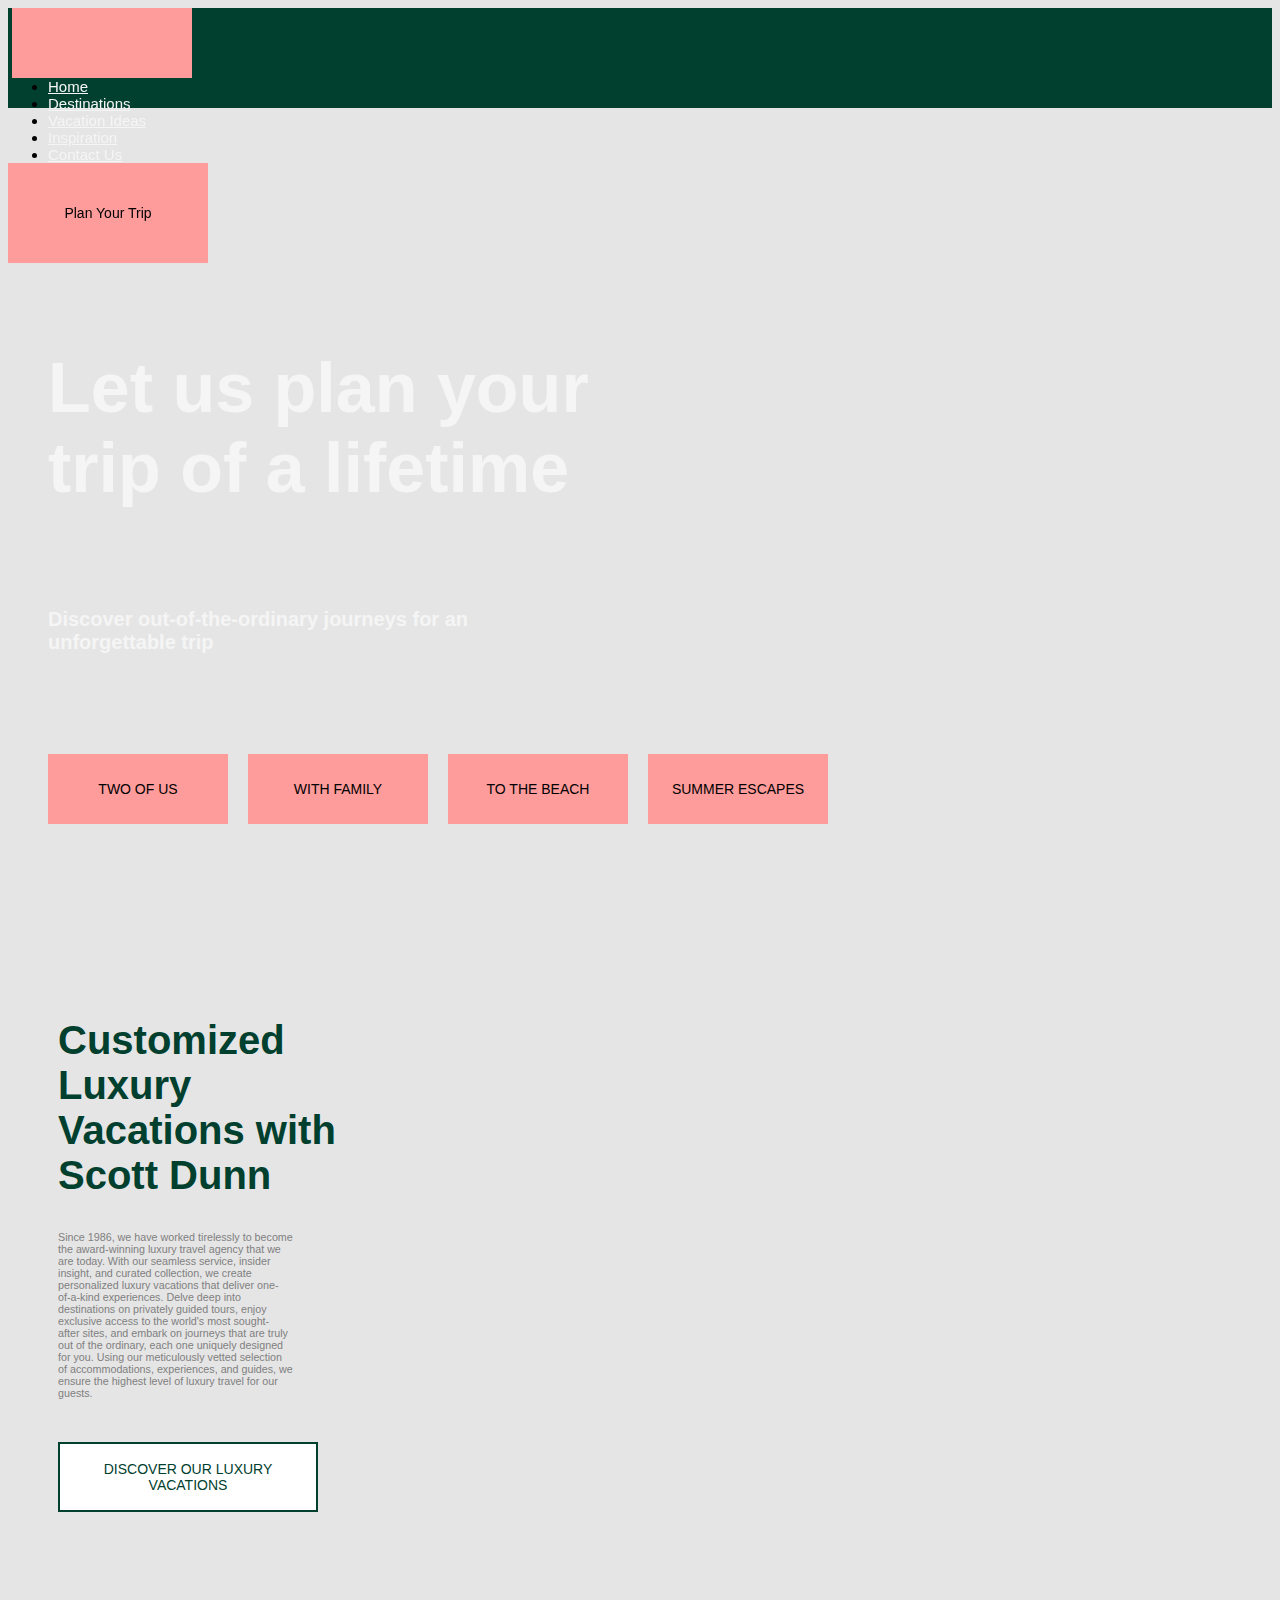
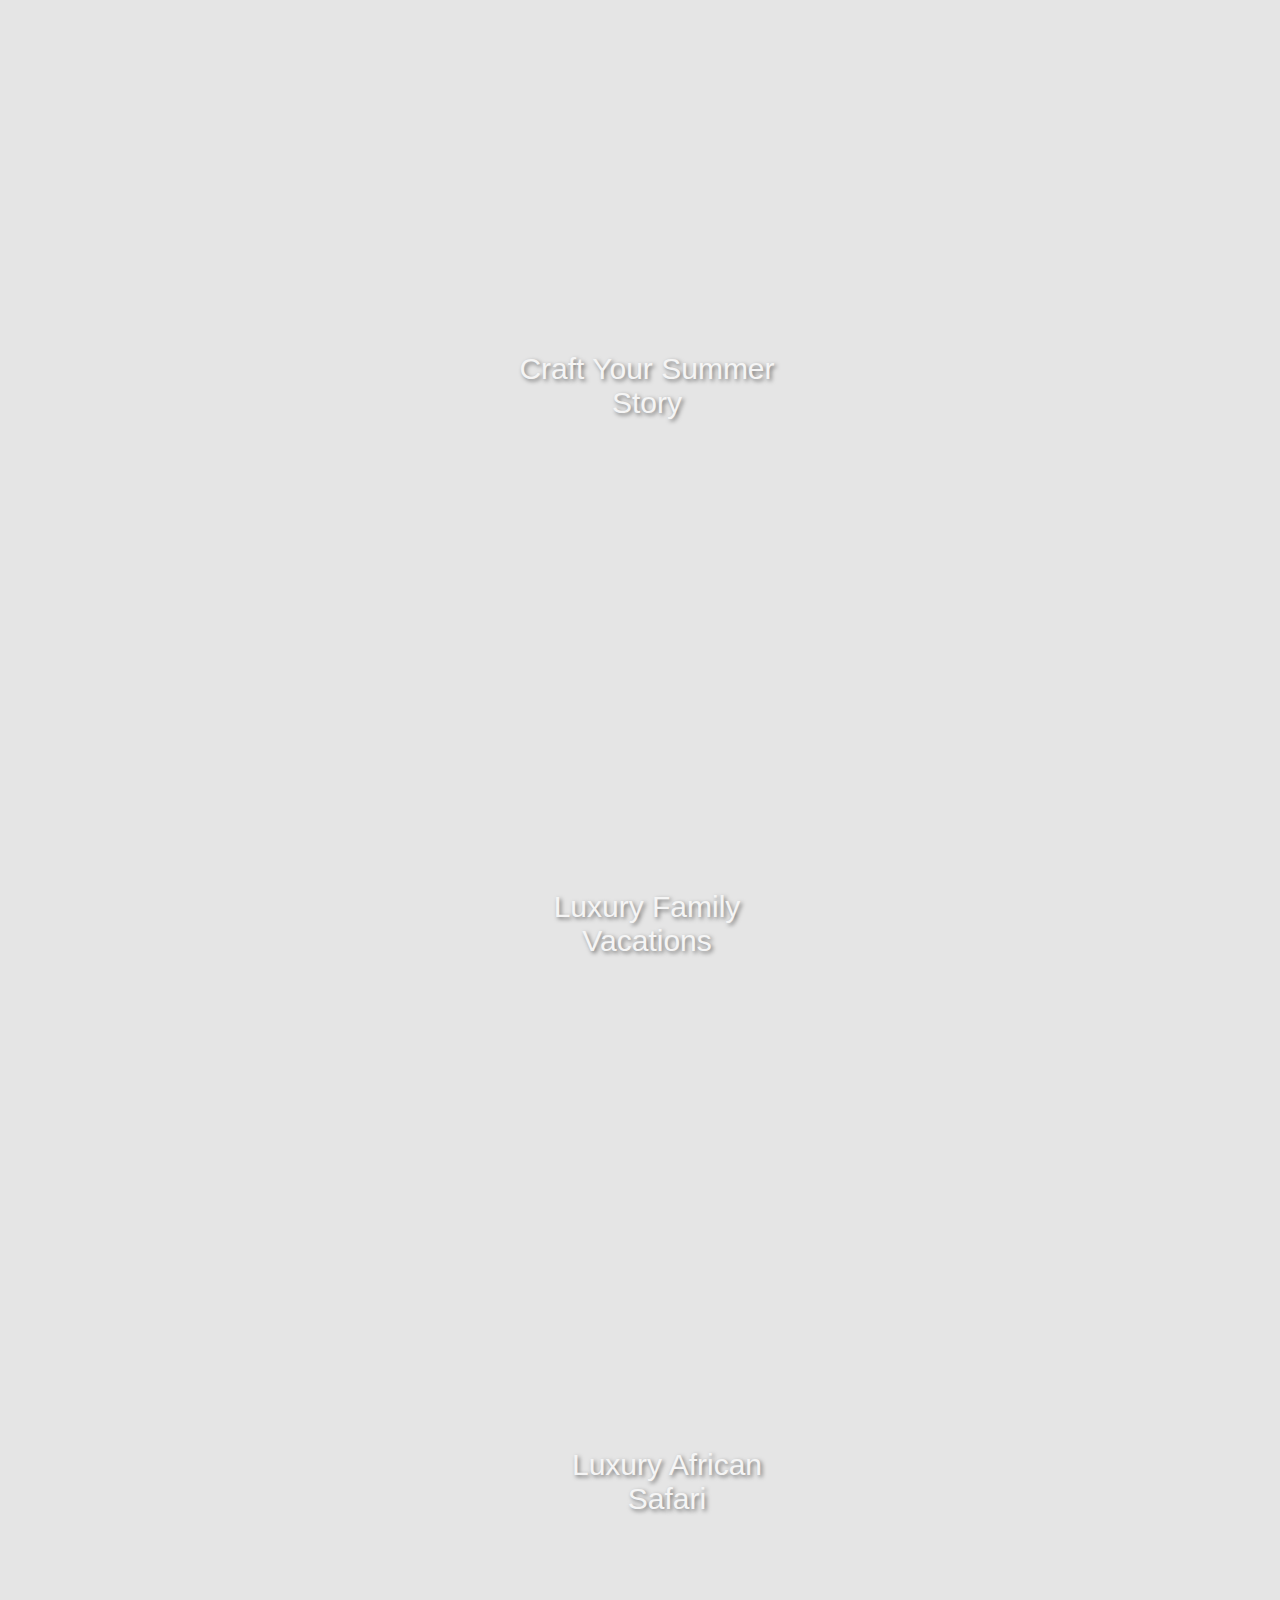
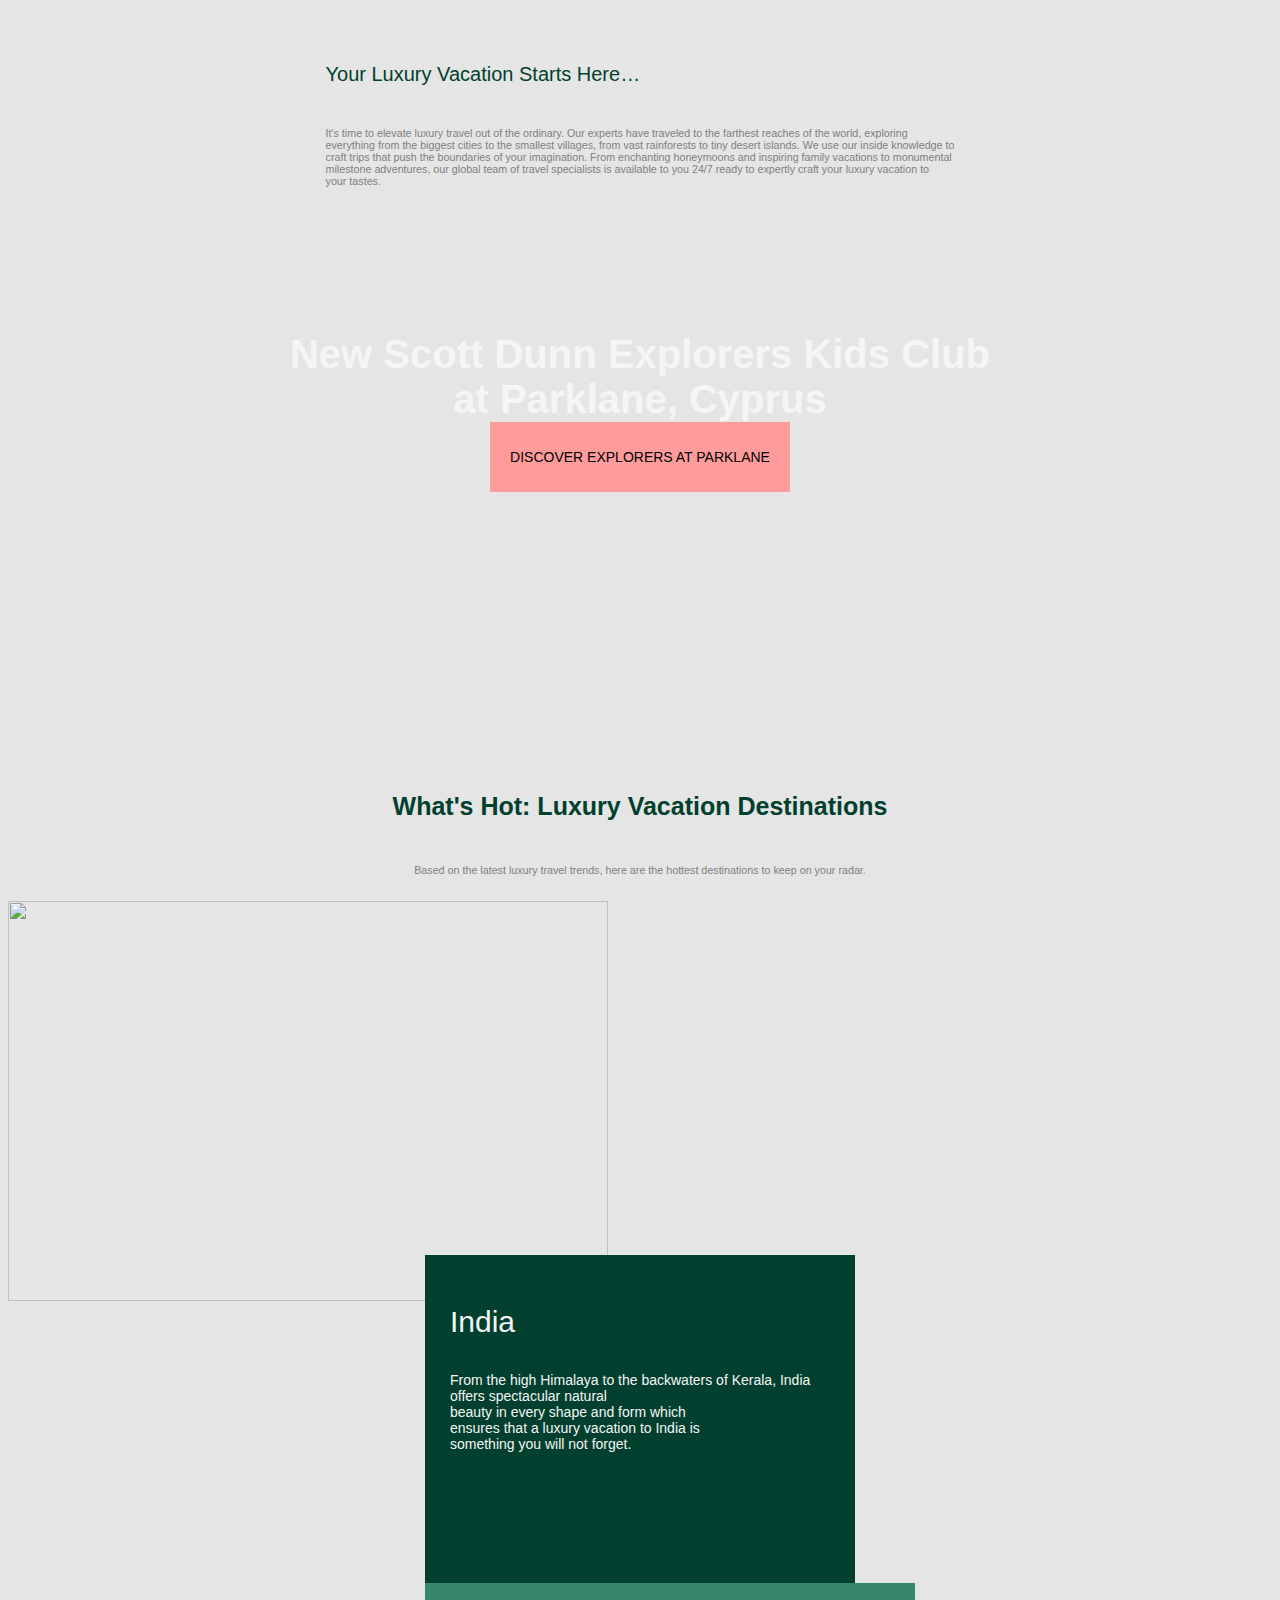
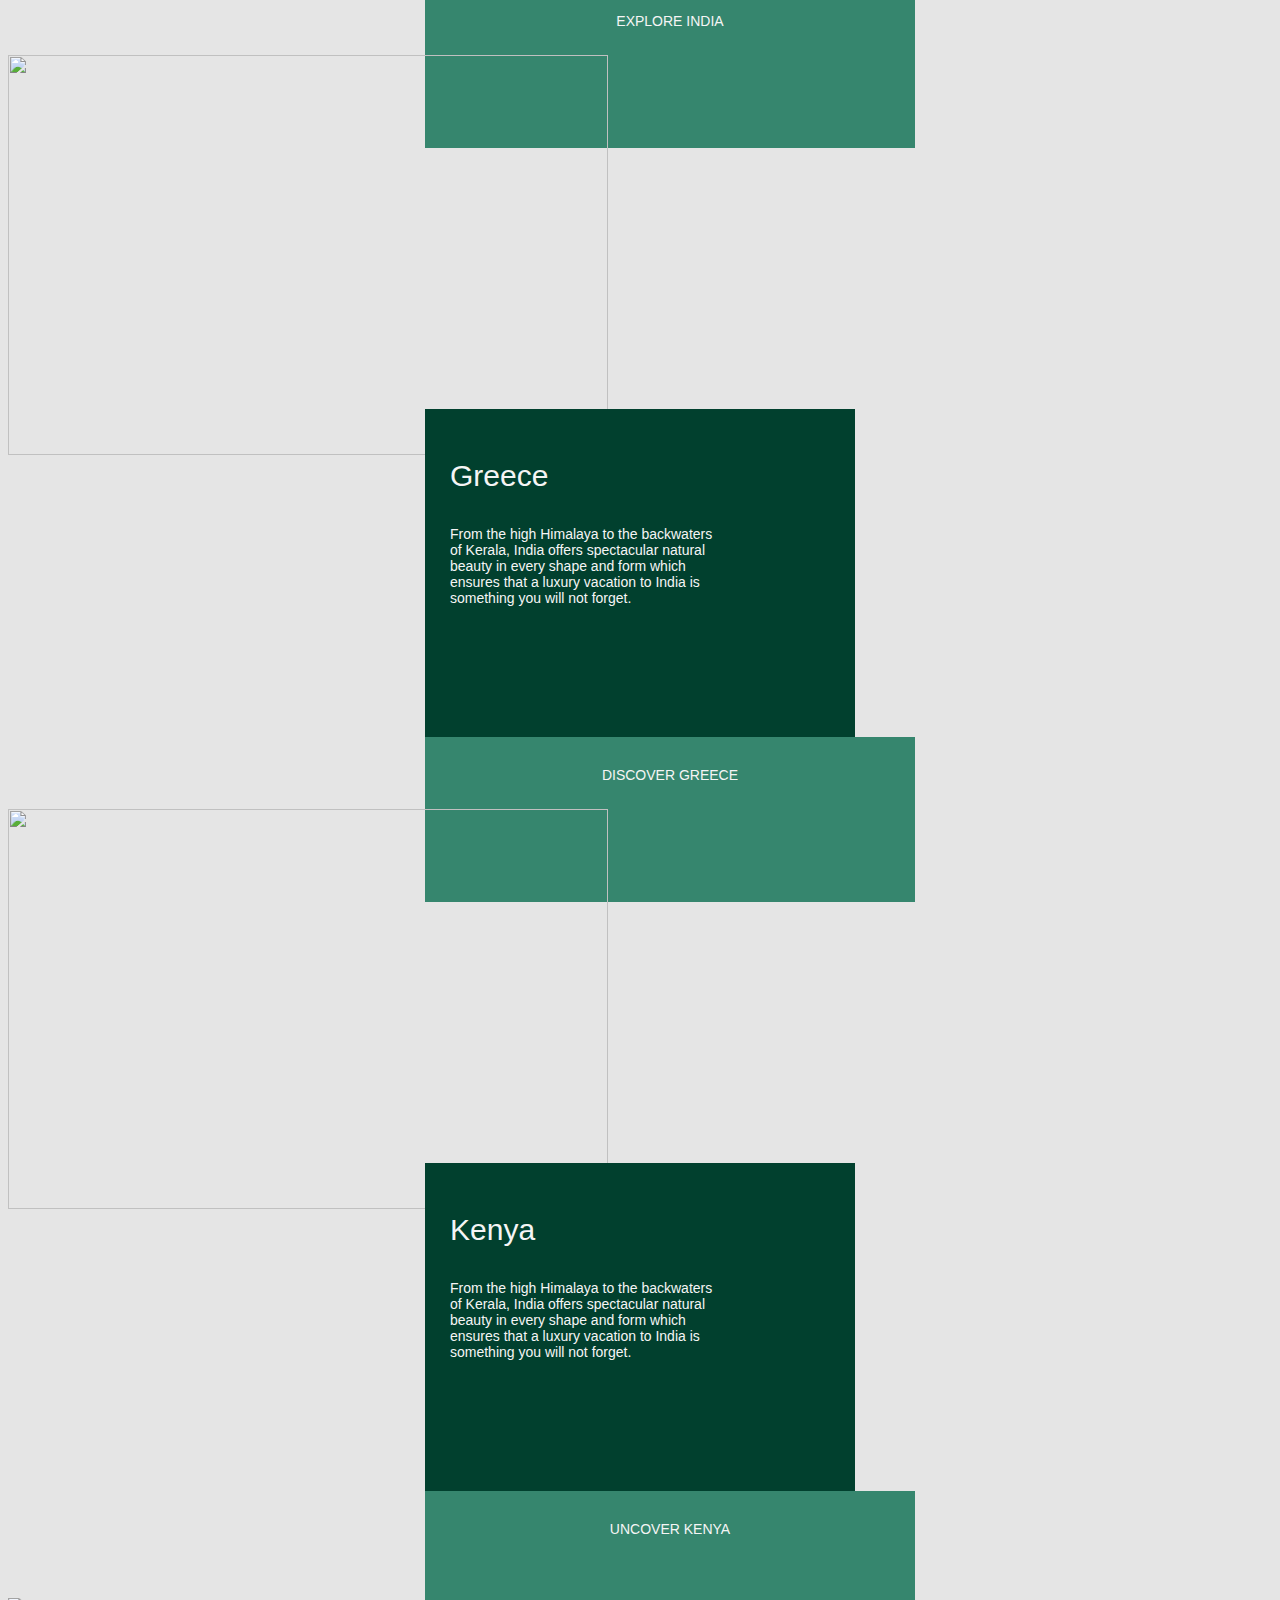
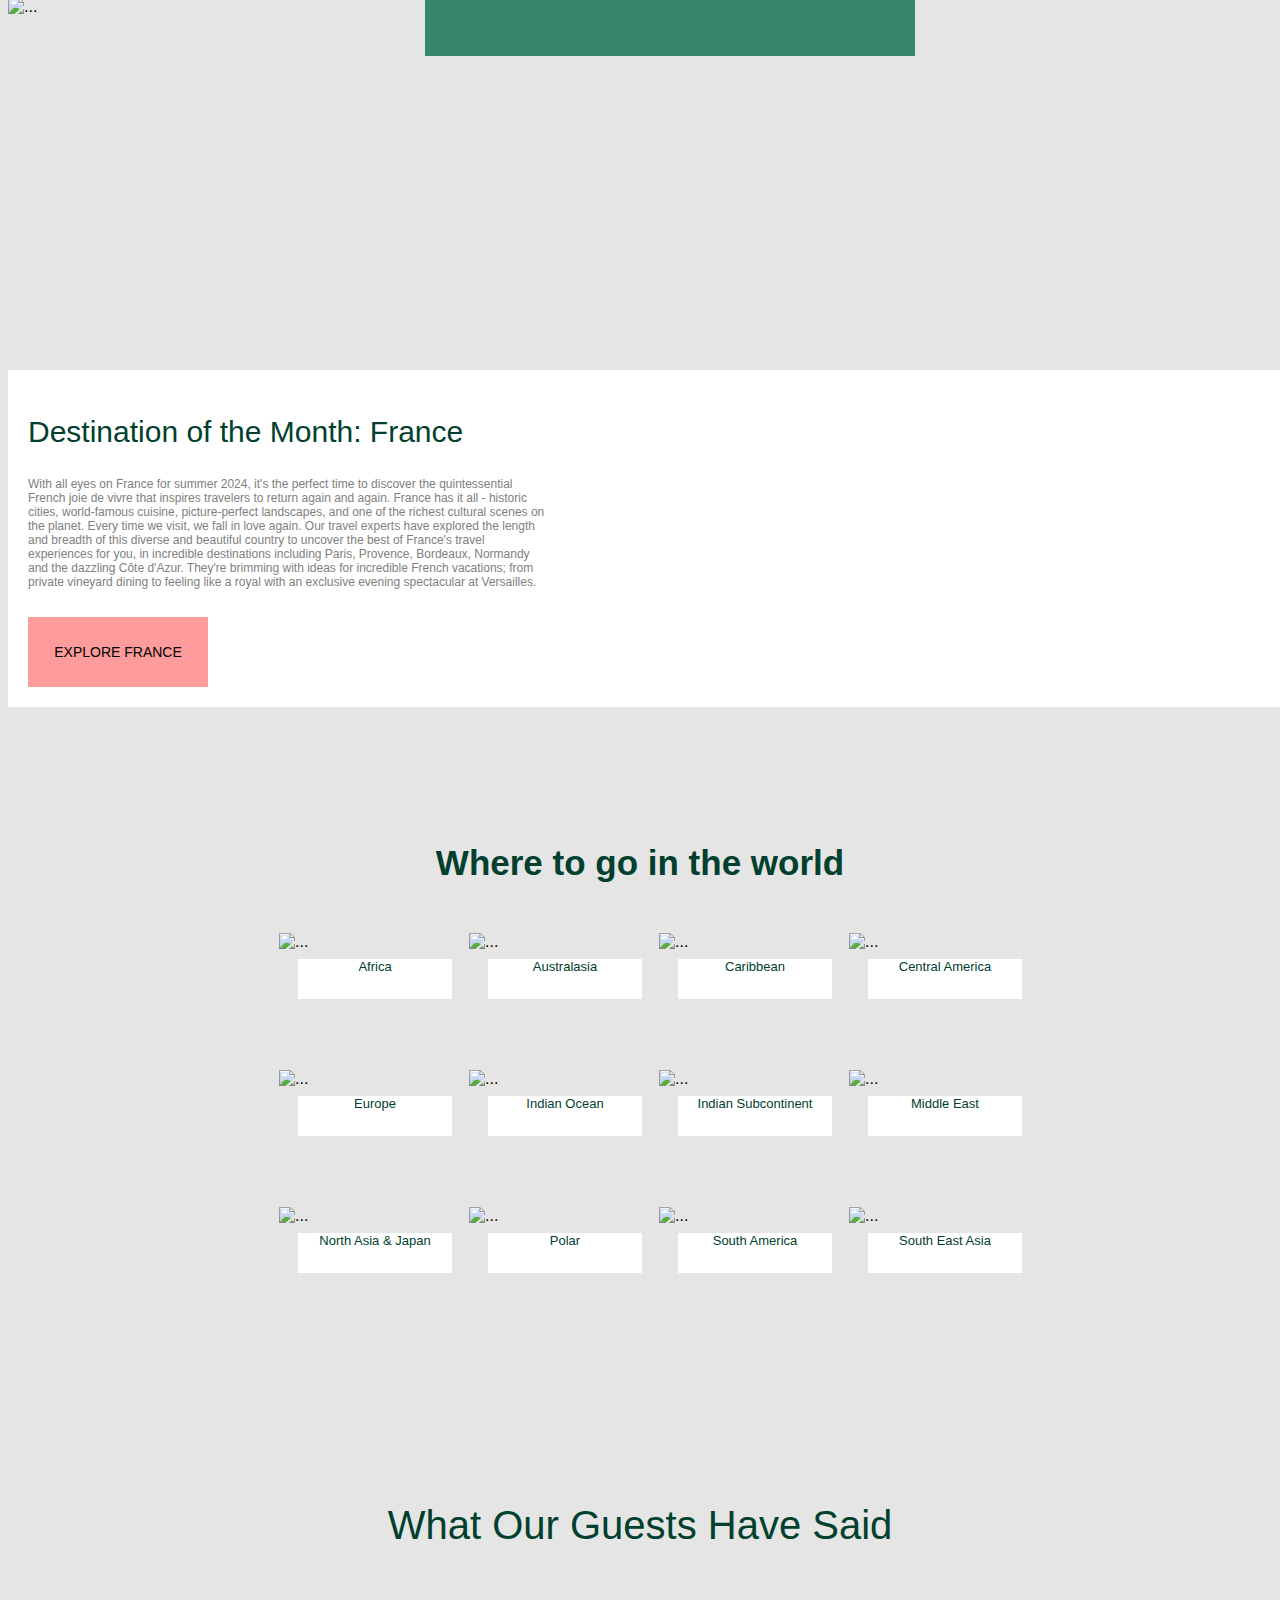
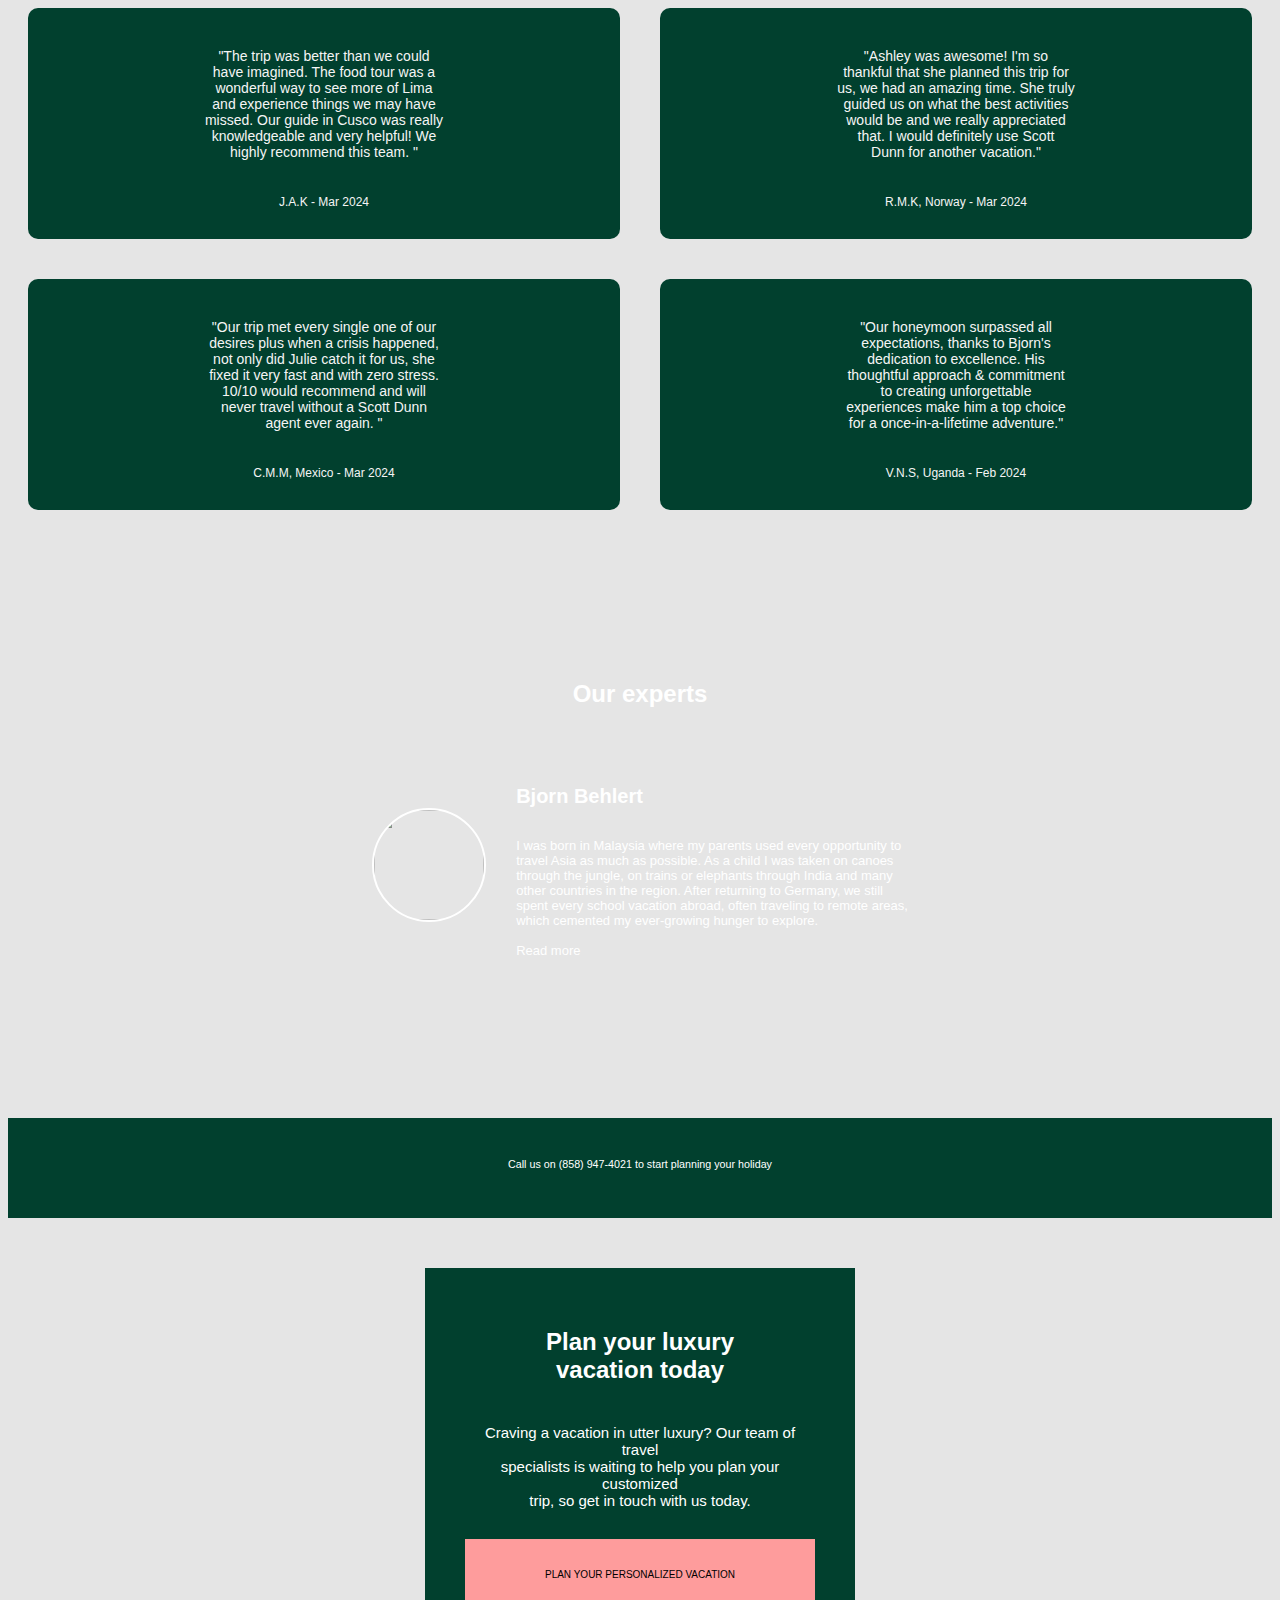
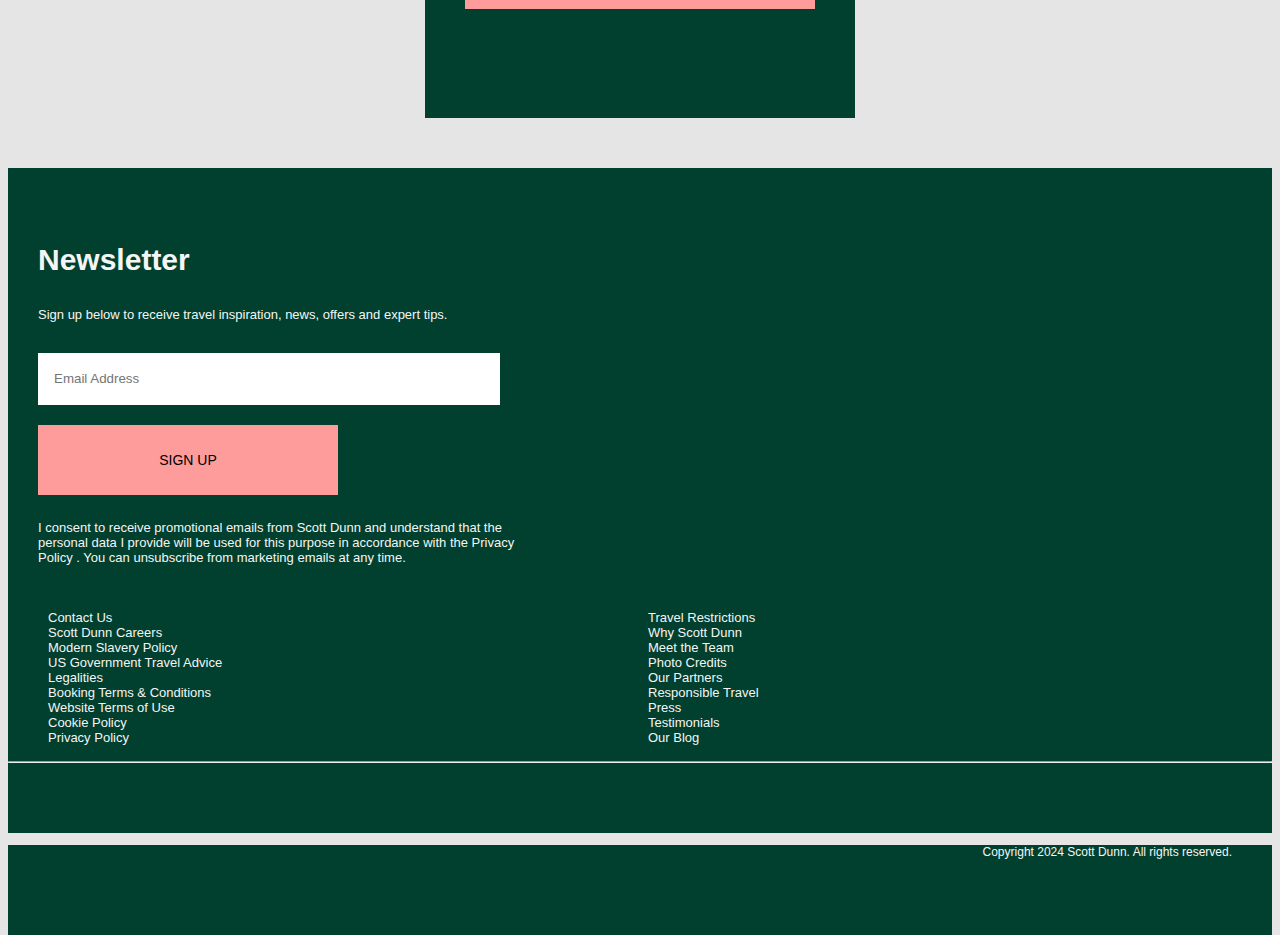
==== commit 29a18ead: "Travel Agency" ====
--- a/index.html
+++ b/index.html
@@ -67,7 +67,7 @@
     </div>
 
     <div class="hero-section-2">
-      <div>
+      <div class="customized">
         <h2>Customized <br> Luxury <br> Vacations with <br> Scott Dunn</h2>
         <p><h6>Since 1986, we have worked tirelessly to become <br> the award-winning luxury travel agency that we <br> are today. With our seamless service, insider <br> insight, and curated collection, we create <br> personalized luxury vacations that deliver one- <br> of-a-kind experiences. Delve deep into <br> destinations on privately guided tours, enjoy <br> exclusive access to the world's most sought- <br>after sites, and embark on journeys that are truly <br> out of the ordinary, each one uniquely designed <br> for you. Using our meticulously vetted selection <br>of accommodations, experiences, and guides, we <br> ensure the highest level of luxury travel for our <br>guests.
         </h6></p><br>
@@ -247,7 +247,7 @@
       </div>
     </div>
 
-    <div class="card" style="width: 12rem;">
+    <div class="card"style="width: 12rem;">
       <img src="images/card image-south america.webp" class="card-img-top" alt="...">
       <div class="card-body">
         <p class="card-text">South America</p>
@@ -335,17 +335,17 @@
   <div class="sub-vacay">
     <h2>Plan your luxury <br> vacation today</h2>
     <h6>Craving a vacation in utter luxury? Our team of travel <br> specialists is waiting to help you plan your customized <br> trip, so get in touch with us today.</h6>
-    <button type="button" style="width: 260px;">PLAN YOUR PERSONALIZED VACATION</button>
+    <button type="button" style="width: 100%;">PLAN YOUR PERSONALIZED VACATION</button>
   </div>
 </div>
 
-<footer class="footer">
+<footer>
 <div>
   <div class="container">
     <div class="row">
       <div class="col-lg-6">
-        <div class="foot-letter">
-          <div>
+        <div class="letter">
+          
             <h2>Newsletter</h2>
             <h6>Sign up below to receive travel inspiration, news, offers and expert tips.</h6>
             <span class="thisarea">
@@ -353,7 +353,7 @@
             </span>
             <button type="button" class="foot-btn">SIGN UP</button>
             <h6 class="foot-h6">I consent to receive promotional emails from Scott Dunn and understand that the <br>personal data I provide will be used for this purpose in accordance with the Privacy <br> Policy . You can unsubscribe from marketing emails at any time.</h6>
-          </div>
+          
           <span class="foot-logo">
             <img src="images/footer logo 1.webp" alt="" height="50px">
             <img src="images/footer logo 2.webp" alt="" height="50px">
@@ -401,9 +401,9 @@
   <div class="icons">
     <img src="images/LinkedIn Green new.webp" alt="">
     <img src="images/Facebook Green.webp" alt="">
-    <img src="images/Instagram Green new.webp" alt=""><br>
-    <p class="copy">Copyright 2024 Scott Dunn. All rights reserved.</p>
-  </div>
+    <img src="images/Instagram Green new.webp" alt="">
+  </div>
+  <p class="copy">Copyright 2024 Scott Dunn. All rights reserved.</p>
   <!--done-->
 </div>
 </footer>
--- a/style.css
+++ b/style.css
@@ -1,3 +1,4 @@
+
 body {
   background-color: rgb(229, 229, 229);
   font-family: "Ubuntu Sans", sans-serif;
@@ -32,7 +33,7 @@
 
 .hero-text {
   color: whitesmoke;
-  font-size: 400px;
+  font-size: 100px;
   font-weight: 500;
   margin: 150px 0 0 30px;
 }
@@ -469,7 +470,7 @@
   margin: 25px 0 0 0;
 }
 
-.footer {
+footer {
   height: 60vh;
   background-color: rgb(1, 64, 46);
   color: whitesmoke;
@@ -487,16 +488,16 @@
   font-size: 13px;
 }
 
-.foot-letter {
+.letter {
   margin: 0 0 0 30px;
 }
 
-.foot-letter h6 {
+.letter h6 {
   font-size: 13px;
   font-weight: 200;
 }
 
-.foot-letter h2 {
+.letter h2 {
   font-size: 30px;
 }
 
@@ -510,6 +511,7 @@
 .icons img {
   height: 35px;
   margin-left: 10px;
+  margin-bottom: 20px;
 }
 
 .copy {
@@ -522,6 +524,7 @@
 }
 
 @media (max-width: 480px) {
+
   .hero-section {
     background-image: url(images/Hero\ Ambient.jpeg);
     background-repeat: no-repeat;
@@ -562,10 +565,11 @@
   }
 
   .hero-section-2 {
-    display: grid;
-    grid-template-columns: 1fr;
+    display: flex;
+    flex-direction: column;
     margin: 0 0 30px 0;
   }
+
 
   .hero-section-2 h2 {
     font-size: 40px;
@@ -588,7 +592,7 @@
     display: grid;
     grid-template-columns: 1fr;
     gap: 30px;
-    margin: 20px 0 0 43px;
+    margin: 20px 0 0 0;
   }
 
   .img-section h2 {
@@ -675,6 +679,7 @@
   .section-5 {
     text-align: center;
     margin: 40px 0 0 0;
+    width: 90%;
   }
 
   .section-5 h2 {
@@ -730,6 +735,7 @@
   .card img {
     margin: 0 auto;
   }
+
   #sub-section5 {
     margin: 0 auto;
     top: -50px;
@@ -830,12 +836,17 @@
   
   .card-body {
     background-color: white;
-    height: 15px !important;
+    height: 40px !important;
     text-align: center;
     width: 80%;
     margin: auto;
     font-size: 13px;
     color: rgb(1, 64, 46);
+    padding: 0;
+  }
+
+  .card-body p{
+    margin: 8px;
   }
   
   .cards-head h2 {
@@ -894,12 +905,20 @@
     justify-content: center;
     padding: 30px;
   }
-  
+
+  .thisarea input {
+    padding: 0 15px 0 15px;
+    height: 50px;
+    width: 300px;
+    border: 1px solid white;
+    margin: 0 0 20px 0;
+  }
+
   #h2 {
     margin-top: 80px;
     text-align: center;
   }
-  
+
   #sub-footer {
     display: flex;
     margin: 40px 0 0 0;
@@ -923,7 +942,7 @@
   #sub-footer h2 {
     font-size: 20px;
   }
-  
+
   .call {
     background-color: rgb(1, 64, 46);
     height: 100px;
@@ -959,36 +978,79 @@
     margin: auto;
   }
 
-}
-
-/* @media (max-width: 800px) {
+  .sub-vacay h6{
+    font-size: 15px;
+    font-weight: 200;
+    margin: 40px 0 20px 0;
+  }
+
+  .sub-vacay button{
+    font-size: 10px;
+  }
+
+
+footer .container{
+  background: rgb(1, 64, 46);
+  max-width: 1200px;
+
+}
+
+hr{
+  background-color: rgb(1, 64, 46);
+  margin: 0;
+}
+
+.icons {
+  display: flex;
+  justify-content: end;
+  
+}
+
+.icons img {
+  height: 35px;
+  margin: 15px 0 20px 10px;
+}
+
+.copy {
+  text-align: end;
+  font-size: 12px;
+  color: whitesmoke;
+  padding-inline: 40px;
+}
+
+
+}
+
+
+@media (min-width: 480px) and (max-width: 768px) {
 
   .hero-section {
     background-image: url(images/Hero\ Ambient.jpeg);
     background-repeat: no-repeat;
     background-size: cover;
-    height: 70vh;
+    height: 90vh;
     object-fit: cover;
-    padding: 10px;
+    padding: 30px;
     width: 100%;
   }
-  
+
   .hero-text {
     color: whitesmoke;
-    font-size: 300px;
+    font-size: 100px;
     font-weight: 500;
-    margin: 150px 0 0 10px;
-  }
-  
+    margin: 25px 0 0 0;
+  }
+
   .hero-text h2 {
     font-size: 40px;
-    padding-inline: 15px;
-  }
-
-  .hero-text h6 {
-    padding-inline: 15px;
-  }
-  
+  }
+
+  .btn-hero {
+    display: flex;
+    margin: auto;
+    gap: 20px;
+  }
+
   button {
     height: 50px;
     width: 150px;
@@ -997,17 +1059,973 @@
     background-color: rgb(254, 156, 156);
     border: rgb(254, 156, 156);
     margin-left: 0;
-  }
-
-
-  
-  .btn-hero{
+    grid-template-columns: repeat(1) 1fr;
+  }
+
+  .hero-section-2 {
+    display: flex;
+    flex-direction: column;
+    margin: 0 105px 0 0;
+  }
+
+  .hero-section-2 h2 {
+    font-size: 40px;
+    margin-left: 50px;
+    margin-top: 20px;
+    color: rgb(1, 64, 46);
+  }
+
+  .hero-section-2 h6 {
+    margin-left: 50px !important;
+    font-weight: 300;
+    color: gray;
+  }
+
+  .hero-section-2 button {
+    margin-left: 50px !important;
+  }
+
+  .img-section {
+    /* display: grid; */
+    grid-template-columns: 2fr;
+    gap: 30px;
+    margin: 20px 0 0 43px;
+  }
+
+  .img-section h2 {
+    font-size: 30px;
+    margin: 400px 0 0 0;
+    color: whitesmoke;
+    font-weight: 400;
+    text-shadow: 2px 2px 4px rgba(0, 0, 0, 0.5);
+  }
+
+  #hero-sub1 {
+    background-image: url(images/Craft\ your\ summer.webp);
+    background-repeat: no-repeat;
+    background-size: cover;
+    text-align: center;
+    height: 100%;
+    width: 90vw;
+    margin-right: 44px;
+    font-size: 20px;
+    object-fit: cover;
+  }
+
+  #hero-sub2 {
+    background-image: url(images/luxury\ family.webp);
+    background-repeat: no-repeat;
+    text-align: center;
+    height: 100%;
+    width: 90vw;
+    margin-right: 44px;
+    font-size: 20px;
+    background-size: cover;
+  }
+
+  #hero-sub3 {
+    background-image: url(images/luxury\ african\ safari.webp);
+    background-repeat: no-repeat;
+    background-size: cover;
+    text-align: center;
+    height: 100%;
+    width: 90vw;
+    font-size: 20px;
+  }
+
+  .section-3 {
+    display: grid;
+    justify-content: center;
+    margin-top: 90px;
+    padding-inline: 10px;
+  }
+
+  .section-3 h2 {
+    font-size: 20px;
+    font-weight: 500;
+    color: rgb(1, 64, 46);
+  }
+
+  .section-3 h6 {
+    font-weight: 300;
+    color: gray;
+  }
+
+  .section-4 {
+    background-image: url(images/Promo\ banner\ section\ 4.webp);
+    background-size: cover;
+    height: 60vh;
+    object-fit: cover;
+    text-align: center;
+    margin: 30px 0 0 0;
+    padding: 90px 0 0 0;
+  }
+
+  .section-4 h2 {
+    color: whitesmoke;
+    font-size: 30px;
+    padding: 0;
+  }
+
+  .btn2 {
+    width: 250px;
+    font-size: 10px;
+  }
+
+  .section-5 {
+    text-align: center;
+    margin: 40px 0 0 0;
+  }
+
+  .section-5 h2 {
+    font-size: 25px;
+    color: rgb(1, 64, 46);
+    margin-bottom: 0;
+  }
+
+  .section-5 h6 {
+    font-weight: 300;
+    color: gray;
+  }
+  .btn2 {
+    width: 300px;
+    font-size: 12px;
+  }
+
+  .btn1 {
+    width: 260px;
+    font-size: 12px;
+    background-color: white;
+    border: 2px solid rgb(1, 64, 46);
+    color: rgb(1, 64, 46);
+  }
+
+  .section5-img {
+    display: grid;
+    grid-template-columns: repeat(1, 2fr);
+    padding: 0;
+  }
+
+  .same-size {
+    width: 450px !important;
+    height: 300px;
+    object-fit: cover;
+    position: relative;
+  }
+
+  #sub-section5 {
+    background-color: rgb(1, 64, 46);
+    color: whitesmoke;
+    width: 330px;
+    height: 250px;
+    margin: -60px 20px 0 35px;
+    position: relative;
+    align-content: center;
+  }
+
+  .card {
+    border: none;
+    background-color: rgb(229, 229, 229);
+  }
+  .card img {
+    margin: 0 auto;
+  }
+
+  #sub-section5 {
+    margin: 0 auto;
+    top: -50px;
+  }
+  #sub-section5 h6 {
+    font-size: 12px;
+    font-weight: 200;
+  }
+
+  .wrd-ctn {
+    padding: 25px;
+    height: 70%;
+  }
+
+  #sub-section5 h2 {
+    font-size: 20px;
+    font-weight: 500;
+  }
+
+  .Discover {
+    background-color: rgb(54, 134, 110);
+    width: 100%;
+    height: 30%;
+    text-align: center;
+    padding: 30px;
+    font-size: 12px;
+  }
+
+  .carousel-item {
+    max-width: 100%;
+    object-fit: cover;
+    height: 500px;
+  }
+  
+  .des-france {
+    background-color: white;
+    height: 100vh;
+    width: 100%;
+    font-size: 20px;
+    padding: 20px;
+    position: none;
+    margin: 840px 0 300px 0;
+  }
+  
+  .des-france h2 {
+    font-size: 30px;
+    font-weight: 300;
+    color: rgb(1, 64, 46);
+  }
+  
+  .des-france h6 {
+    font-size: 12px;
+    font-weight: 300;
+    color: gray;
+  }
+  
+  .btn-btn {
+    margin: auto;
+  }
+  
+  .carousel-section {
+    display: flex !important;
+    flex-direction: column !important;
+    align-content: center;
+    width: 100%;
+    height: 50vh;
+    justify-content: center;
+  }
+  
+  #carouselExampleSlidesOnly {
+    position: none;
+    margin-right: 550px;
+    overflow: hidden;
+    height: 60%;
+    width: 100%;
+  }
+
+  .card-header {
+    text-align: center;
+    margin: 200px 0 0 0;
+    background-color: none;
+  }
+  
+  .cards-1 {
+    display: grid;
+    width: 90vw;
+    height: 400px;
+    grid-template-columns: repeat(4, 180px);
+    gap: 10px;
+    padding: 20px !important;
+    justify-content: center;
+    margin: 30px 0 0 50px;
+  }
+  
+  .card img {
+    width: 80%;
+  }
+  
+  .card-body {
+    background-color: white;
+    height: 40px !important;
+    text-align: center;
+    width: 80%;
+    margin: auto;
+    font-size: 13px;
+    color: rgb(1, 64, 46);
+    padding: 0;
+  }
+
+  .card-body p{
+    margin: 8px;
+  }
+  
+  .cards-head h2 {
+    text-align: center;
+    font-size: 35px;
+    margin-top: 350px;
+    color: rgb(1, 64, 46);
+  }
+  
+
+  .guests h2{
+    margin-top: 150px;
+    font-size: 40px;
+    font-weight: 400;
+  }
+
+  .guest-container {
     display: grid;
     grid-template-columns: repeat(2, 2fr);
-    grid-row: 2;
+    text-align: center;
+    gap: 40px;
+    padding: 0;
+    margin: 60px 20px 0 20px ;
+  }
+  
+  .guest-container span h2 {
+    font-size: 12px;
+    font-weight: 500;
+    margin-bottom: 30px;
+  }
+  
+  #comment {
+    background-color: rgb(1, 64, 46);
+    color: whitesmoke;
+    display: grid;
+    height: auto;
+    width: auto;
+    padding: 20px;
+    border-radius: 10px;
+  }
+  
+  #comment h6 {
+    font-size: 14px;
+    font-weight: 200;
+    margin: 40px 0 25px 0;
+  }
+
+  .cont {
+    background-image: url(images/footer\ background.png);
+    color: white;
+    margin: 60px 0 0 0;
+  }
+  
+  .sub-footer {
+    display: grid;
+    grid-template-columns: repeat(1, 2fr);
+    justify-content: center;
+    padding: 30px;
+  }
+
+  input {
+    padding: 0 15px 0 15px;
+    height: 50px;
+    width: 530px;
+    border: 1px solid white;
+    margin: 0 0 20px 0;
+  }
+
+  #h2 {
+    margin-top: 80px;
+    text-align: center;
+  }
+
+  #sub-footer {
+    display: flex;
+    margin: 40px 0 0 0;
+  }
+  
+  #sub-footer img {
+    border-radius: 100px;
+    border: 2px solid white;
+    margin-top: 40px;
+  }
+  
+  #sub-footer span {
+    margin-left: 30px;
+  }
+  
+  #sub-footer h6 {
+    font-size: 13px;
+    font-weight: 200;
+  }
+  
+  #sub-footer h2 {
+    font-size: 20px;
+  }
+
+  .call {
+    background-color: rgb(1, 64, 46);
+    height: 100px;
+    width: 100%;
+    color: white;
+    text-align: center;
+  }
+  
+  .call h6 {
+    margin: 100px 0 0 0;
+    text-align: center;
+    padding: 40px;
+    font-weight: 300;
+  }
+
+  .plan-vacay {
+    background-image: url(images/vacay\ background.webp);
+    object-fit: cover;
+    background-repeat: no-repeat;
+    height: 100%;
+    width: 100%;
+    padding: 50px;
+    padding-inline: 0;
+  }
+  
+  .sub-vacay {
+    background-color: rgb(1, 64, 46);
+    height: 350px;
+    width: 300px;
+    text-align: center;
+    color: white;
+    padding: 40px;
     margin: auto;
-    gap: 7px;
-    padding-inline: 20px;
-  }
-
-} */
+  }
+
+  .sub-vacay h6{
+    font-size: 15px;
+    font-weight: 200;
+    margin: 40px 0 20px 0;
+  }
+
+  .sub-vacay button{
+    font-size: 10px;
+  }
+
+
+footer .container{
+  background: rgb(1, 64, 46);
+  max-width: 1200px;
+
+}
+
+hr{
+  background-color: rgb(1, 64, 46);
+  margin: 0;
+}
+
+.icons {
+  display: flex;
+  justify-content: end;
+  
+}
+
+.icons img {
+  height: 35px;
+  margin: 15px 0 20px 10px;
+}
+
+.copy {
+  text-align: end;
+  font-size: 12px;
+  color: whitesmoke;
+  padding-inline: 40px;
+}
+
+}
+
+
+@media (min-width: 768px) and (max-width: 1280px) {
+
+  .hero-section {
+    background-image: url(images/Hero\ Ambient.jpeg);
+    background-repeat: no-repeat;
+    background-size: cover;
+    height: 90vh;
+    object-fit: cover;
+    padding: 40px;
+    width: 100%;
+  }
+
+  .hero-text {
+    color: whitesmoke;
+    font-size: 100px;
+    font-weight: 500;
+    margin: 200px 0 0 0;
+  }
+
+  .hero-text h2 {
+    font-size: 70px;
+  }
+
+  .hero-text h6 {
+    font-size: 20px;
+  }
+
+  .btn-hero {
+    display: flex;
+    margin: auto;
+    gap: 20px;
+  }
+
+  button {
+    height: 70px;
+    width: 180px;
+    padding: 10px;
+    font-size: 14px;
+    background-color: rgb(254, 156, 156);
+    border: rgb(254, 156, 156);
+    margin-left: 0;
+    
+  }
+
+  .hero-section-2 {
+    display: flex;
+    flex-direction: column;
+    margin: 0 105px 0 0;
+  }
+
+  .hero-section-2 h2 {
+    font-size: 40px;
+    margin-left: 50px;
+    margin-top: 20px;
+    color: rgb(1, 64, 46);
+  }
+
+  .hero-section-2 h6 {
+    margin-left: 50px !important;
+    font-weight: 300;
+    color: gray;
+  }
+
+  .hero-section-2 button {
+    margin-left: 50px !important;
+    font-size: 14px;
+  }
+
+  .img-section {
+    grid-template-columns: 2fr;
+    gap: 30px;
+    margin: 20px 0 0 43px;
+  }
+
+  .img-section h2 {
+    font-size: 30px;
+    margin: 400px 0 0 0;
+    color: whitesmoke;
+    font-weight: 400;
+    text-shadow: 2px 2px 4px rgba(0, 0, 0, 0.5);
+  }
+
+  #hero-sub1 {
+    background-image: url(images/Craft\ your\ summer.webp);
+    background-repeat: no-repeat;
+    background-size: cover;
+    text-align: center;
+    height: 100%;
+    width: 90vw;
+    margin-right: 44px;
+    font-size: 30px;
+    object-fit: cover;
+    padding: 20px;
+  }
+
+  #hero-sub2 {
+    background-image: url(images/luxury\ family.webp);
+    background-repeat: no-repeat;
+    text-align: center;
+    height: 100%;
+    width: 90vw;
+    margin-right: 44px;
+    font-size: 30px;
+    background-size: cover;
+    padding: 20px;
+  }
+
+  #hero-sub3 {
+    background-image: url(images/luxury\ african\ safari.webp);
+    background-repeat: no-repeat;
+    background-size: cover;
+    text-align: center;
+    height: 100%;
+    width: 90vw;
+    font-size: 30px;
+    padding: 40px;
+    object-fit: cover;
+  }
+
+  .section-3 {
+    display: grid;
+    justify-content: center;
+    margin-top: 90px;
+    padding-inline: 10px;
+  }
+
+  .section-3 h2 {
+    font-size: 20px;
+    font-weight: 500;
+    color: rgb(1, 64, 46);
+  }
+
+  .section-3 h6 {
+    font-weight: 300;
+    color: gray;
+  }
+
+  .section-4 {
+    background-image: url(images/Promo\ banner\ section\ 4.webp);
+    background-size: cover;
+    height: 50vh;
+    object-fit: cover;
+    text-align: center;
+    margin: 30px 0 0 0;
+    padding: 60px 0 0 0;
+  }
+
+  .section-4 h2 {
+    color: whitesmoke;
+    font-size: 40px;
+    padding: 0;
+    margin: 30px 0 0 0;
+  }
+
+  .section-4 .btn2{
+    font-size: 14px;
+
+  }
+
+  .btn2 {
+    width: 250px;
+    font-size: 20px;
+  }
+
+  .section-5 {
+    text-align: center;
+    margin: 40px 0 0 0;
+  }
+
+  .section-5 h2 {
+    font-size: 25px;
+    color: rgb(1, 64, 46);
+    margin-bottom: 0;
+  }
+
+  .section-5 h6 {
+    font-weight: 300;
+    color: gray;
+  }
+  .btn2 {
+    width: 300px;
+    font-size: 12px;
+  }
+
+  .btn1 {
+    width: 260px;
+    font-size: 12px;
+    background-color: white;
+    border: 2px solid rgb(1, 64, 46);
+    color: rgb(1, 64, 46);
+  }
+
+  .section5-img {
+    display: flex;
+    flex-direction: column;
+    padding: 0;
+  }
+
+  .same-size {
+    width: 600px !important;
+    height: 400px;
+    object-fit: cover;
+    position: relative;
+  }
+
+  #sub-section5 {
+    background-color: rgb(1, 64, 46);
+    color: whitesmoke;
+    width: 430px;
+    height: 350px;
+    margin: -60px 20px 0 35px;
+    position: relative;
+    align-content: center;
+  }
+
+  .card {
+    border: none;
+    background-color: rgb(229, 229, 229);
+  }
+  .card img {
+    margin: 0 auto;
+  }
+
+  #sub-section5 {
+    margin: 0 auto;
+    top: -50px;
+  }
+  #sub-section5 h6 {
+    font-size: 12px;
+    font-weight: 200;
+  }
+
+  .wrd-ctn {
+    padding: 25px;
+    height: 70%;
+  }
+
+  #sub-section5 h2 {
+    font-size: 30px;
+    font-weight: 500;
+  }
+
+  #sub-section5 h6 {
+    font-size: 14px;
+    font-weight: 500;
+  }
+
+  .Discover {
+    background-color: rgb(54, 134, 110);
+    width: 100%;
+    height: 30%;
+    text-align: center;
+    padding: 30px;
+    font-size: 12px;
+  }
+
+  .carousel-item {
+    max-width: 100%;
+    object-fit: cover;
+    height: 500px;
+  }
+  
+  .des-france {
+    background-color: white;
+    height: 100vh;
+    width: 100%;
+    font-size: 20px;
+    padding: 20px;
+    position: none;
+    margin: 840px 0 300px 0;
+  }
+  
+  .des-france h2 {
+    font-size: 30px;
+    font-weight: 300;
+    color: rgb(1, 64, 46);
+  }
+  
+  .des-france h6 {
+    font-size: 12px;
+    font-weight: 300;
+    color: gray;
+  }
+  
+  .btn-btn {
+    margin: auto;
+  }
+  
+  .carousel-section {
+    display: flex !important;
+    flex-direction: column !important;
+    align-content: center;
+    width: 100%;
+    height: 50vh;
+    justify-content: center;
+    margin-top: 80px;
+  }
+  
+  #carouselExampleSlidesOnly {
+    position: none;
+    margin-right: 550px;
+    overflow: hidden;
+    height: 60%;
+    width: 100%;
+  }
+  
+  .cards-1 {
+    display: grid;
+    width: 90vw;
+    height: 400px;
+    grid-template-columns: repeat(4, 180px);
+    gap: 10px;
+    padding: 20px !important;
+    justify-content: center;
+    margin: 30px 0 0 50px;
+  }
+
+  #blu{
+    margin-left: 260px;
+  }
+  
+  
+  .card img {
+    width: 80%;
+  }
+  
+  .card-body {
+    background-color: white;
+    height: 40px !important;
+    text-align: center;
+    width: 80%;
+    margin: auto;
+    font-size: 13px;
+    color: rgb(1, 64, 46);
+    padding: 0;
+  }
+
+  .card-body p{
+    margin: 8px;
+  }
+  
+  .cards-head h2 {
+    text-align: center;
+    font-size: 35px;
+    margin-top: 350px;
+    color: rgb(1, 64, 46);
+  }
+  
+
+  .guests h2{
+    margin-top: 150px;
+    font-size: 40px;
+    font-weight: 400;
+  }
+
+  .guest-container {
+    display: grid;
+    grid-template-columns: repeat(2, 2fr);
+    text-align: center;
+    gap: 40px;
+    padding: 0;
+    margin: 60px 20px 0 20px ;
+  }
+  
+  .guest-container span h2 {
+    font-size: 12px;
+    font-weight: 500;
+    margin-bottom: 30px;
+  }
+  
+  #comment {
+    background-color: rgb(1, 64, 46);
+    color: whitesmoke;
+    display: grid;
+    height: auto;
+    width: auto;
+    border-radius: 10px;
+  }
+  
+  #comment h6 {
+    font-size: 14px;
+    font-weight: 200;
+    margin: 40px 0 25px 0;
+  }
+
+  .cont {
+    background-image: url(images/footer\ background.png);
+    color: white;
+    margin: 60px 0 0 0;
+  }
+  
+  .sub-footer {
+    display: grid;
+    grid-template-columns: repeat(1, 2fr);
+    justify-content: center;
+    padding: 30px;
+  }
+
+  input {
+    padding: 0 15px 0 15px;
+    height: 50px;
+    width: 430px;
+    border: 1px solid white;
+    margin: 0 0 20px 0;
+  }
+
+  #h2 {
+    margin-top: 80px;
+    text-align: center;
+  }
+
+  #sub-footer {
+    display: flex;
+    margin: 40px 0 0 0;
+    justify-content: center;
+  }
+  
+  #sub-footer img {
+    border-radius: 100px;
+    border: 2px solid white;
+    margin-top: 40px;
+  }
+  
+  #sub-footer span {
+    margin-left: 30px;
+  }
+  
+  #sub-footer h6 {
+    font-size: 13px;
+    font-weight: 200;
+  }
+  
+  #sub-footer h2 {
+    font-size: 20px;
+  }
+
+  .call {
+    background-color: rgb(1, 64, 46);
+    height: 100px;
+    width: 100%;
+    color: white;
+    text-align: center;
+  }
+  
+  .call h6 {
+    margin: 100px 0 0 0;
+    text-align: center;
+    padding: 40px;
+    font-weight: 300;
+  }
+
+  .plan-vacay {
+    background-image: url(images/vacay\ background.webp);
+    object-fit: cover;
+    background-repeat: no-repeat;
+    height: 100%;
+    width: 100%;
+    padding: 50px;
+    padding-inline: 0;
+  }
+  
+  .sub-vacay {
+    background-color: rgb(1, 64, 46);
+    height: 370px;
+    width: 350px;
+    text-align: center;
+    color: white;
+    padding: 40px;
+    margin: auto;
+  }
+
+  .sub-vacay h6{
+    font-size: 15px;
+    font-weight: 200;
+    margin: 40px 0 20px 0;
+  }
+
+  .sub-vacay button{
+    font-size: 10px;
+  }
+
+
+footer .container{
+  background: rgb(1, 64, 46);
+  max-width: 1200px;
+
+}
+
+hr{
+  background-color: rgb(1, 64, 46);
+  margin: 0;
+}
+
+.icons {
+  display: flex;
+  justify-content: end;
+  
+}
+
+.icons img {
+  height: 35px;
+  margin: 15px 0 20px 10px;
+}
+
+.copy {
+  text-align: end;
+  font-size: 12px;
+  color: whitesmoke;
+  padding-inline: 40px;
+}
+
+}
